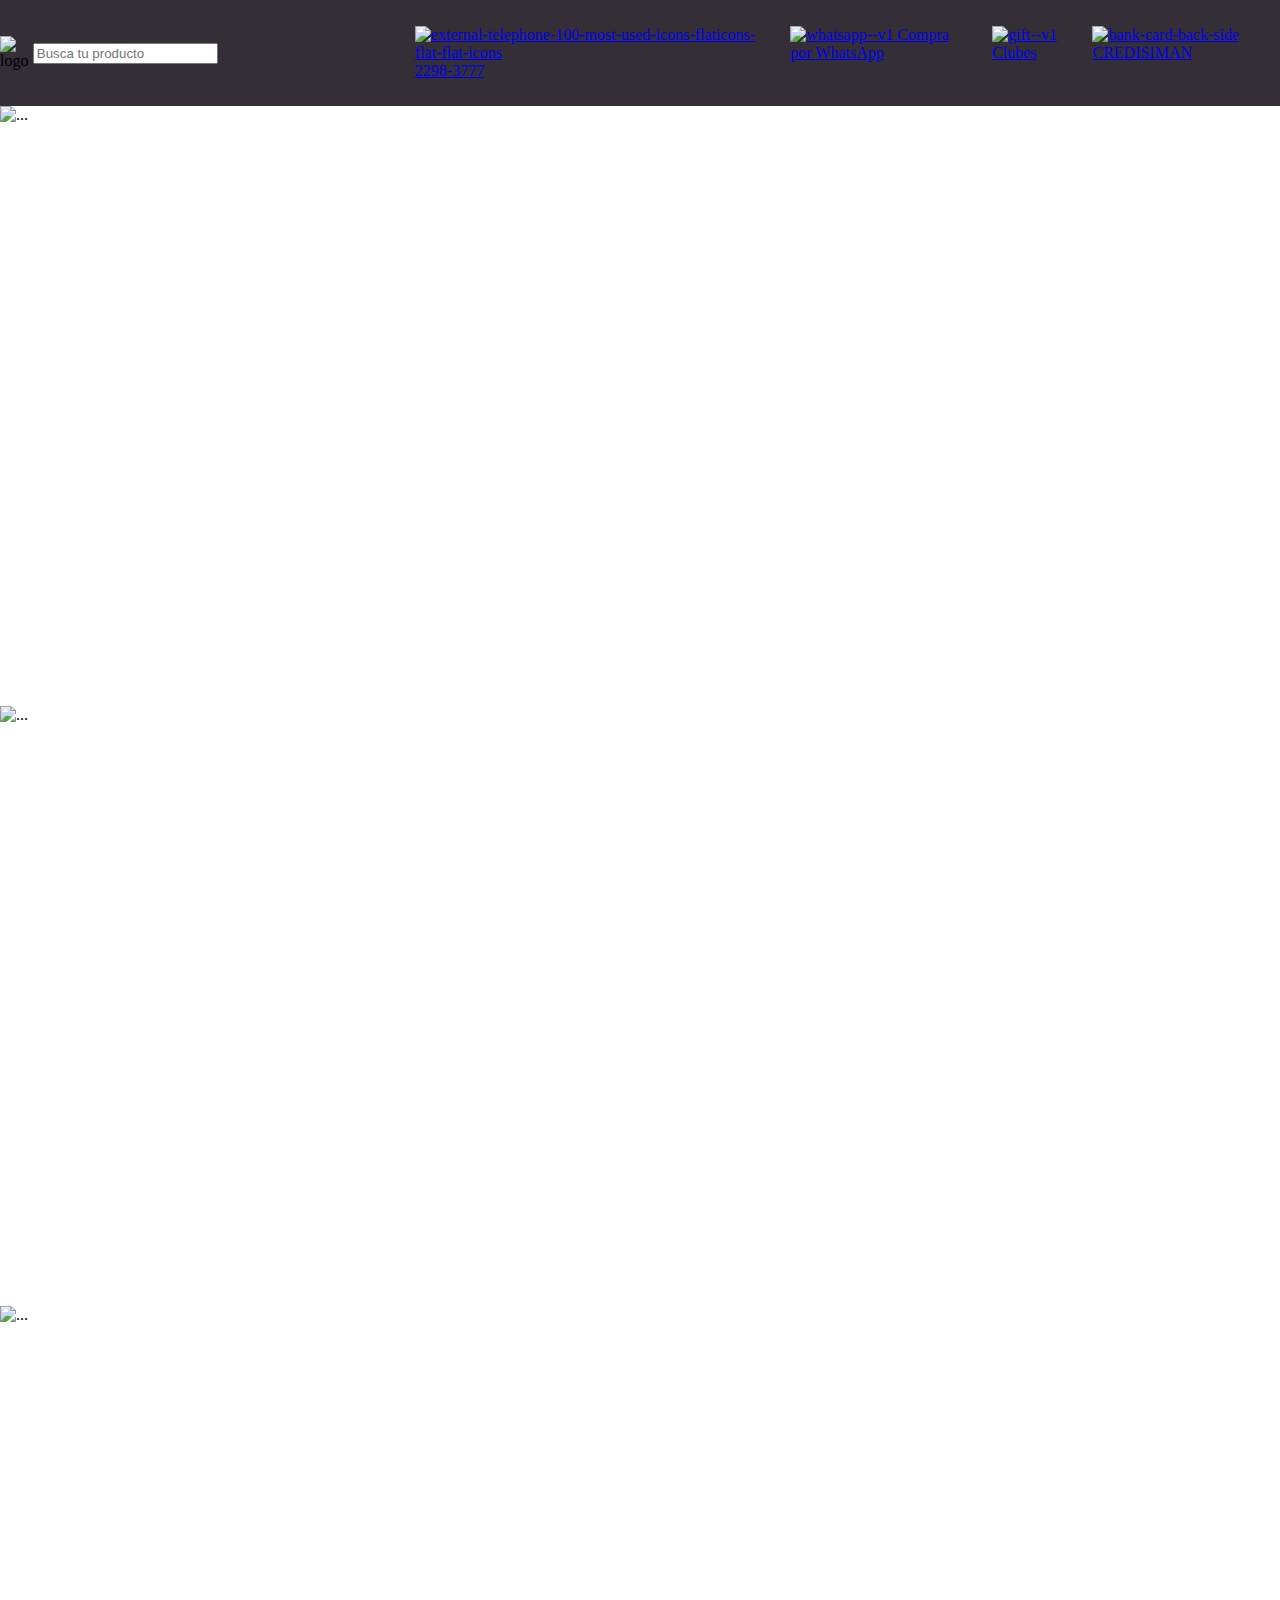
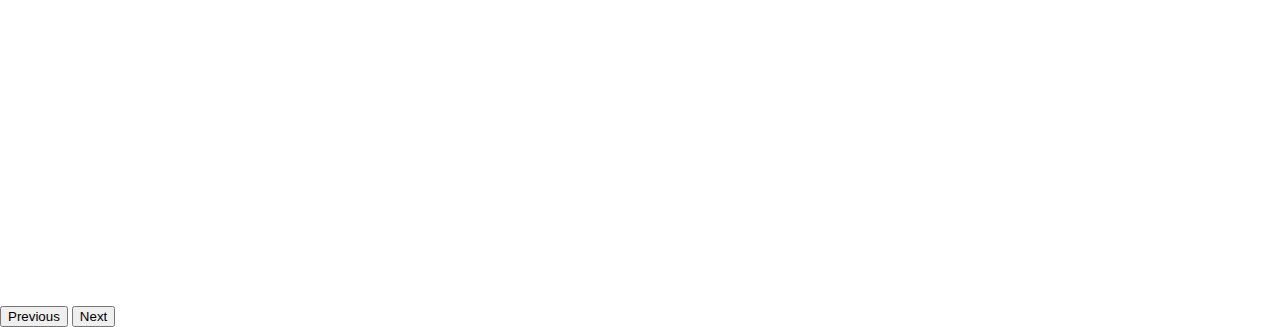
==== index.html @ 7da74dbf ":construction:feat(carousel):agregue carrusel con imagenes alusivas a la tienda" ====
<!DOCTYPE html>
<html lang="en">
<head>
    <meta charset="UTF-8">
    <meta name="viewport" content="width=device-width, initial-scale=1.0">
    <link rel="stylesheet" href="estilos.css">
    <!-- boostrap -->
    <link href="https://cdn.jsdelivr.net/npm/bootstrap@5.3.2/dist/css/bootstrap.min.css" rel="stylesheet" integrity="sha384-T3c6CoIi6uLrA9TneNEoa7RxnatzjcDSCmG1MXxSR1GAsXEV/Dwwykc2MPK8M2HN" crossorigin="anonymous">
    <title>SIMAN | Tu propio concepto</title>
</head>
<body>
    <!-- menu principal -->
    <header class="sticky-top">
        <nav>
            <div class="logo">
                <img width="300" src="https://siman.vtexassets.com/assets/vtex.file-manager-graphql/images/13ca9ba2-8626-4f6d-a3cd-7a67ee7a5f46___743b7a75b1d691f732066281bd8037fa.png" alt="logo">
            </div>
            <div class="search-bar">
                <input class="form-control me-2" type="search" placeholder="Busca tu producto" aria-label="Search">
            </div>
            <div class="links">
                <ul>
                    <li><a class="link-offset-2 link-offset-3-hover link-underline link-underline-opacity-0 link-underline-opacity-75-hover" href="#"><img width="40" height="40" src="https://img.icons8.com/external-flaticons-flat-flat-icons/64/external-telephone-100-most-used-icons-flaticons-flat-flat-icons.png" alt="external-telephone-100-most-used-icons-flaticons-flat-flat-icons"/> 2298-3777</a></li>
                    <li><a class="link-offset-2 link-offset-3-hover link-underline link-underline-opacity-0 link-underline-opacity-75-hover" href="#"><img width="40" height="40" src="https://img.icons8.com/color/48/whatsapp--v1.png" alt="whatsapp--v1"/> Compra por WhatsApp</a></li>
                    <li><a class="link-offset-2 link-offset-3-hover link-underline link-underline-opacity-0 link-underline-opacity-75-hover" href="#"><img width="40" height="40" src="https://img.icons8.com/color/48/gift--v1.png" alt="gift--v1"/> Clubes</a></li>
                    <li><a class="link-offset-2 link-offset-3-hover link-underline link-underline-opacity-0 link-underline-opacity-75-hover" href="#"><img width="40" height="40" src="https://img.icons8.com/office/16/bank-card-back-side.png" alt="bank-card-back-side"/> CREDISIMAN</a></li>
                </ul>
            </div>
        </nav>
    </header>
    <!-- Carrusel con imagenes alusivas a la tienda -->
    <main>
    <div id="carouselExampleAutoplaying" class="carousel slide carrusel" data-bs-ride="carousel">
            <div class="carousel-inner">
            <div class="carousel-item active">
                <img src="https://res.cloudinary.com/dbl4ugndy/image/upload/v1698557282/apparel-1850804_1280_xzllhu.jpg" class="d-block w-100" alt="...">
            </div>
            <div class="carousel-item">
                <img src="https://res.cloudinary.com/dbl4ugndy/image/upload/v1698557438/girl-2581913_1280_nbuuoh.jpg" class="d-block w-100" alt="...">
            </div>
            <div class="carousel-item">
                <img src="https://res.cloudinary.com/dbl4ugndy/image/upload/v1698557471/hangers-1850082_1280_elmubd.jpg" class="d-block w-100" alt="...">
            </div>
            </div>
            <button class="carousel-control-prev" type="button" data-bs-target="#carouselExampleAutoplaying" data-bs-slide="prev">
            <span class="carousel-control-prev-icon" aria-hidden="true"></span>
            <span class="visually-hidden">Previous</span>
            </button>
            <button class="carousel-control-next" type="button" data-bs-target="#carouselExampleAutoplaying" data-bs-slide="next">
            <span class="carousel-control-next-icon" aria-hidden="true"></span>
            <span class="visually-hidden">Next</span>
            </button>
            </div>
      </main>
      <script src="https://cdn.jsdelivr.net/npm/bootstrap@5.3.2/dist/js/bootstrap.bundle.min.js" integrity="sha384-C6RzsynM9kWDrMNeT87bh95OGNyZPhcTNXj1NW7RuBCsyN/o0jlpcV8Qyq46cDfL" crossorigin="anonymous"></script>
      <script src="https://cdn.jsdelivr.net/npm/@popperjs/core@2.11.8/dist/umd/popper.min.js" integrity="sha384-I7E8VVD/ismYTF4hNIPjVp/Zjvgyol6VFvRkX/vR+Vc4jQkC+hVqc2pM8ODewa9r" crossorigin="anonymous"></script>
<script src="https://cdn.jsdelivr.net/npm/bootstrap@5.3.2/dist/js/bootstrap.min.js" integrity="sha384-BBtl+eGJRgqQAUMxJ7pMwbEyER4l1g+O15P+16Ep7Q9Q+zqX6gSbd85u4mG4QzX+" crossorigin="anonymous"></script>
</body>
</html>
---- estilos.css ----
body{
    margin: 0;
}

header{
    background-color: #342E37;
    
}

.search-bar{
    width: 450px;
}

nav{
    display: flex;
    justify-content: space-between;
    align-items: center;
}

.links ul{
    list-style: none;
    display: flex;
}

.links li{
    padding: 10px;
}

.carousel-item{
    height: 600px;
    object-fit: cover;
}
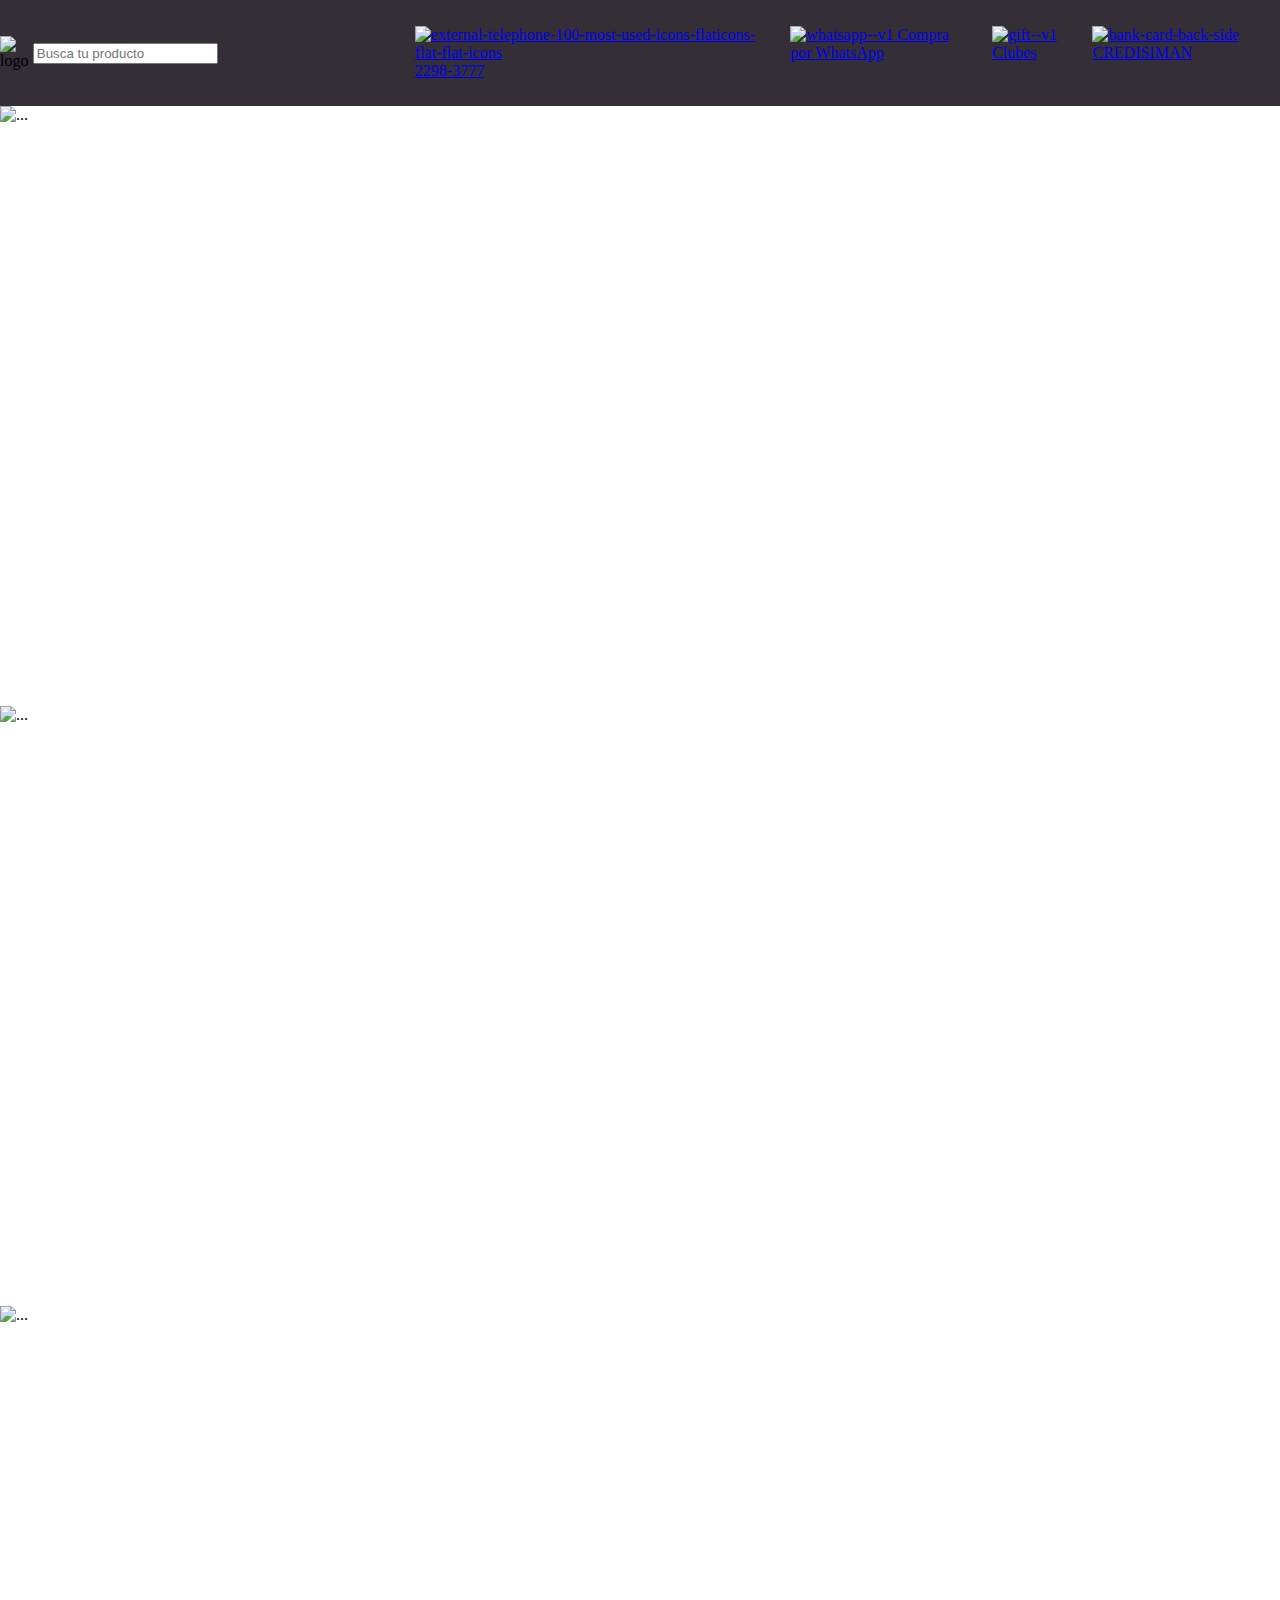
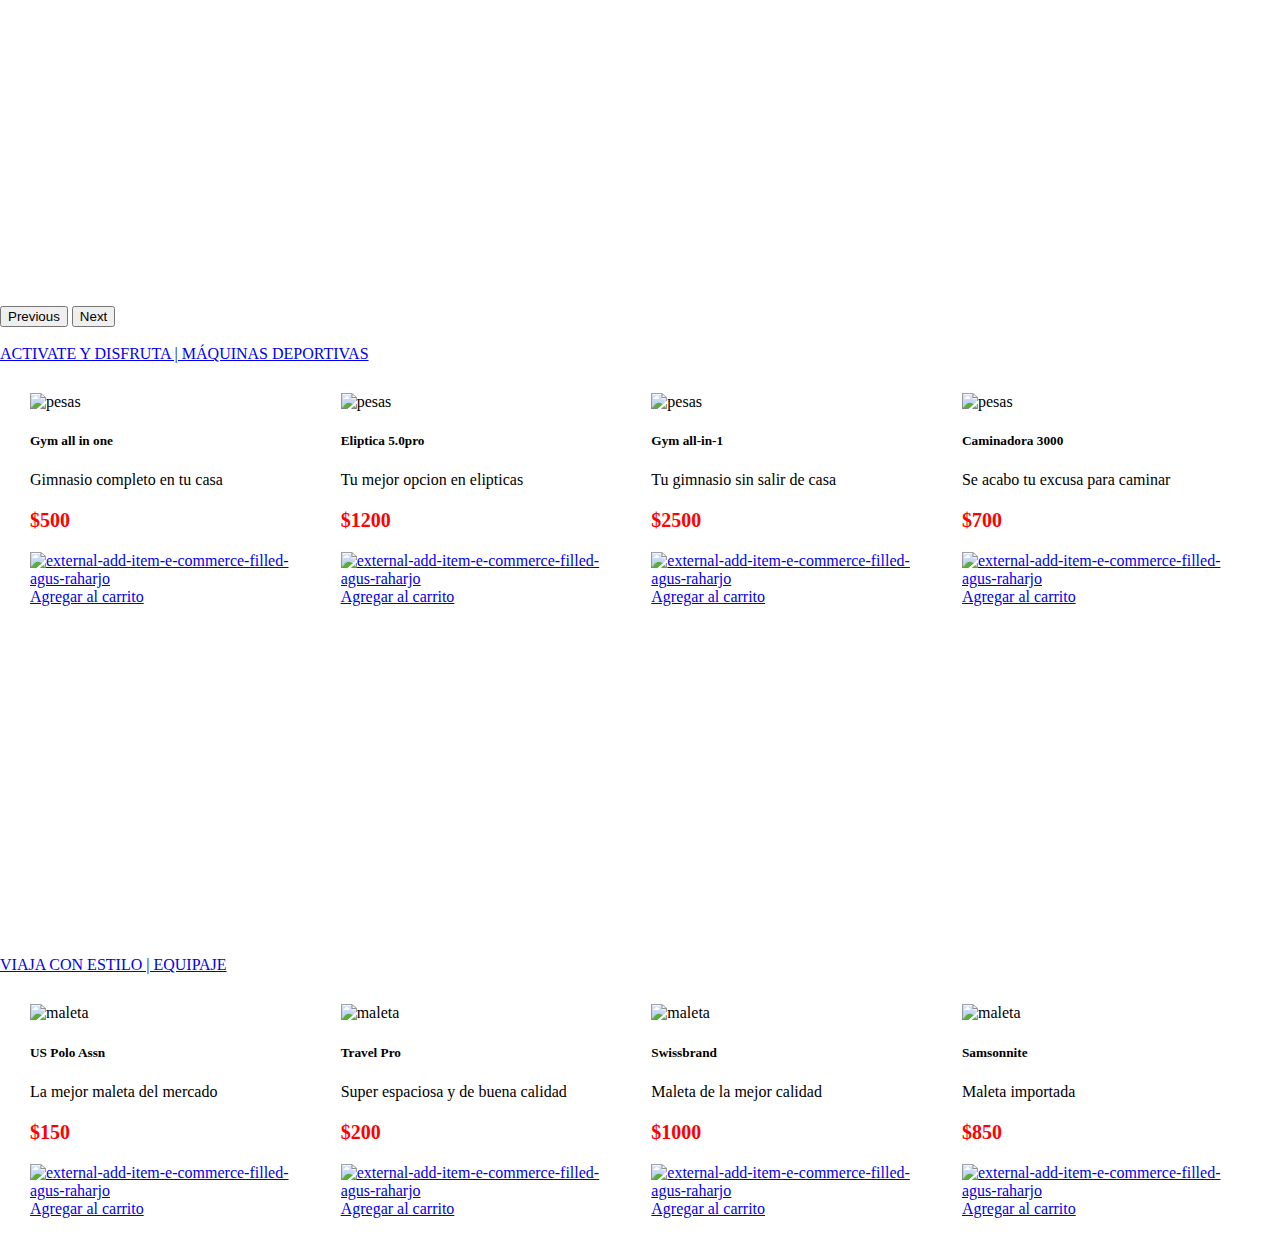
==== commit cb7018a5: ":construction:feat(main):agregue diferentes articulos para agregar al carrito" ====
--- a/index.html
+++ b/index.html
@@ -51,6 +51,148 @@
             <span class="visually-hidden">Next</span>
             </button>
             </div>
+            <br>
+            <!-- tarjetas con articulos de compras -->
+            <div class="container">
+            <div class="row">
+                <div class="col-12 text-center">
+                <a href="#">ACTIVATE Y DISFRUTA | MÁQUINAS DEPORTIVAS</a>
+                </div>
+            </div>
+            </div>
+            <div class="container text-center tarjetas">
+                <div class="row">
+                    <div class="col-3">
+                        <div class="card" style="width: 18rem;">
+                            <img src="https://res.cloudinary.com/dbl4ugndy/image/upload/v1698591707/pesas1_cyxwbd.jpg" class="card-img-top" alt="pesas">
+                            <div class="card-body">
+                              <h5 class="card-title">Gym all in one</h5>
+                              <p class="card-text">Gimnasio completo en tu casa</p>
+                              <p class="card-text precios">$500</p>
+                              <a href="#" class="btn btn-primary"><img width="25" height="25" src="https://img.icons8.com/external-filled-agus-raharjo/64/external-add-item-e-commerce-filled-agus-raharjo.png" alt="external-add-item-e-commerce-filled-agus-raharjo"/>  Agregar al carrito</a>
+                            </div>
+                          </div>
+                    </div>
+                </div>
+                <div class="row">
+                    <div class="col-3">
+                        <div class="card" style="width: 18rem;">
+                            <img src="https://res.cloudinary.com/dbl4ugndy/image/upload/v1698591706/pesas3_w7c4ez.jpg" class="card-img-top" alt="pesas">
+                            <div class="card-body">
+                              <h5 class="card-title">Eliptica 5.0pro</h5>
+                              <p class="card-text">Tu mejor opcion en elipticas</p>
+                              <p class="card-text precios">$1200</p>
+                              <a href="#" class="btn btn-primary"><img width="25" height="25" src="https://img.icons8.com/external-filled-agus-raharjo/64/external-add-item-e-commerce-filled-agus-raharjo.png" alt="external-add-item-e-commerce-filled-agus-raharjo"/>  Agregar al carrito</a>
+                            </div>
+                          </div>
+                    </div>
+                </div>
+                <div class="row">
+                    <div class="col-3">
+                        <div class="card" style="width: 18rem;">
+                            <img src="https://res.cloudinary.com/dbl4ugndy/image/upload/v1698591706/pesas2_lryw4z.jpg" class="card-img-top" alt="pesas">
+                            <div class="card-body">
+                              <h5 class="card-title">Gym all-in-1</h5>
+                              <p class="card-text">Tu gimnasio sin salir de casa</p>
+                              <p class="card-text precios">$2500</p>
+                              <a href="#" class="btn btn-primary"><img width="25" height="25" src="https://img.icons8.com/external-filled-agus-raharjo/64/external-add-item-e-commerce-filled-agus-raharjo.png" alt="external-add-item-e-commerce-filled-agus-raharjo"/>  Agregar al carrito</a>
+                            </div>
+                          </div>
+                    </div>
+                </div>
+                <div class="row">
+                    <div class="col-3">
+                        <div class="card" style="width: 18rem;">
+                            <img src="https://res.cloudinary.com/dbl4ugndy/image/upload/v1698591706/pesas4_pgpvd6.jpg" class="card-img-top" alt="pesas">
+                            <div class="card-body">
+                              <h5 class="card-title">Caminadora 3000</h5>
+                              <p class="card-text">Se acabo tu excusa para caminar</p>
+                              <p class="card-text precios">$700</p>
+                              <a href="#" class="btn btn-primary"><img width="25" height="25" src="https://img.icons8.com/external-filled-agus-raharjo/64/external-add-item-e-commerce-filled-agus-raharjo.png" alt="external-add-item-e-commerce-filled-agus-raharjo"/>  Agregar al carrito</a>
+                            </div>
+                          </div>
+                    </div>
+                </div>
+            </div>
+            <!-- anuncios -->
+            <div class="container anuncios">
+                <div class="row">
+                    <div class="col-6">
+                        <div class="anuncio-imagen1">
+
+                        </div>
+                    </div>
+                </div>
+                <div class="row">
+                    <div class="col-6">
+                        <div class="anuncio-imagen2">
+                            
+                        </div>
+                    </div>
+                </div>
+            </div>
+            <!-- segunda seccion de tarjetas de compra -->
+            <div class="container">
+                <div class="row">
+                    <div class="col-12 text-center">
+                    <a href="#">VIAJA CON ESTILO | EQUIPAJE</a>
+                    </div>
+                </div>
+                </div>
+                <div class="container text-center tarjetas">
+                    <div class="row">
+                        <div class="col-3">
+                            <div class="card" style="width: 18rem;">
+                                <img src="https://res.cloudinary.com/dbl4ugndy/image/upload/v1698591706/maleta3_jrqtmz.jpg" class="card-img-top" alt="maleta">
+                                <div class="card-body">
+                                  <h5 class="card-title">US Polo Assn</h5>
+                                  <p class="card-text">La mejor maleta del mercado</p>
+                                  <p class="card-text precios">$150</p>
+                                  <a href="#" class="btn btn-primary"><img width="25" height="25" src="https://img.icons8.com/external-filled-agus-raharjo/64/external-add-item-e-commerce-filled-agus-raharjo.png" alt="external-add-item-e-commerce-filled-agus-raharjo"/>  Agregar al carrito</a>
+                                </div>
+                              </div>
+                        </div>
+                    </div>
+                    <div class="row">
+                        <div class="col-3">
+                            <div class="card" style="width: 18rem;">
+                                <img src="https://res.cloudinary.com/dbl4ugndy/image/upload/v1698591706/maleta1_snmybw.jpg" class="card-img-top" alt="maleta">
+                                <div class="card-body">
+                                  <h5 class="card-title">Travel Pro</h5>
+                                  <p class="card-text">Super espaciosa y de buena calidad</p>
+                                  <p class="card-text precios">$200</p>
+                                  <a href="#" class="btn btn-primary"><img width="25" height="25" src="https://img.icons8.com/external-filled-agus-raharjo/64/external-add-item-e-commerce-filled-agus-raharjo.png" alt="external-add-item-e-commerce-filled-agus-raharjo"/>  Agregar al carrito</a>
+                                </div>
+                              </div>
+                        </div>
+                    </div>
+                    <div class="row">
+                        <div class="col-3">
+                            <div class="card" style="width: 18rem;">
+                                <img src="https://res.cloudinary.com/dbl4ugndy/image/upload/v1698591706/maleta3_jrqtmz.jpg" class="card-img-top" alt="maleta">
+                                <div class="card-body">
+                                  <h5 class="card-title">Swissbrand</h5>
+                                  <p class="card-text">Maleta de la mejor calidad</p>
+                                  <p class="card-text precios">$1000</p>
+                                  <a href="#" class="btn btn-primary"><img width="25" height="25" src="https://img.icons8.com/external-filled-agus-raharjo/64/external-add-item-e-commerce-filled-agus-raharjo.png" alt="external-add-item-e-commerce-filled-agus-raharjo"/>  Agregar al carrito</a>
+                                </div>
+                              </div>
+                        </div>
+                    </div>
+                    <div class="row">
+                        <div class="col-3">
+                            <div class="card" style="width: 18rem;">
+                                <img src="https://res.cloudinary.com/dbl4ugndy/image/upload/v1698591706/maleta4_zte4v1.jpg" class="card-img-top" alt="maleta">
+                                <div class="card-body">
+                                  <h5 class="card-title">Samsonnite</h5>
+                                  <p class="card-text">Maleta importada</p>
+                                  <p class="card-text precios">$850</p>
+                                  <a href="#" class="btn btn-primary"><img width="25" height="25" src="https://img.icons8.com/external-filled-agus-raharjo/64/external-add-item-e-commerce-filled-agus-raharjo.png" alt="external-add-item-e-commerce-filled-agus-raharjo"/>  Agregar al carrito</a>
+                                </div>
+                              </div>
+                        </div>
+                    </div>
+                </div>
       </main>
       <script src="https://cdn.jsdelivr.net/npm/bootstrap@5.3.2/dist/js/bootstrap.bundle.min.js" integrity="sha384-C6RzsynM9kWDrMNeT87bh95OGNyZPhcTNXj1NW7RuBCsyN/o0jlpcV8Qyq46cDfL" crossorigin="anonymous"></script>
       <script src="https://cdn.jsdelivr.net/npm/@popperjs/core@2.11.8/dist/umd/popper.min.js" integrity="sha384-I7E8VVD/ismYTF4hNIPjVp/Zjvgyol6VFvRkX/vR+Vc4jQkC+hVqc2pM8ODewa9r" crossorigin="anonymous"></script>
--- a/estilos.css
+++ b/estilos.css
@@ -29,4 +29,40 @@
 .carousel-item{
     height: 600px;
     object-fit: cover;
+}
+
+.tarjetas{
+    display: flex;
+    justify-content: space-between;
+    margin: 30px 30px;
+}
+
+.precios{
+    color: red;
+    font-size: 20px;
+    font-weight: 650;
+}
+
+.anuncios{
+    display: flex;
+    justify-content: space-between;
+    margin-bottom: 20px;
+}
+
+.anuncio-imagen1{
+    width: 645px;
+    height: 300px;
+    background-image: url('https://res.cloudinary.com/dbl4ugndy/image/upload/v1698595248/anuncio2_kpaxdm.jpg');
+    background-size: cover;
+    background-position: center;
+    border-radius: 10px;
+}
+
+.anuncio-imagen2{
+    width: 645px;
+    height: 300px;
+    background-image: url('https://res.cloudinary.com/dbl4ugndy/image/upload/v1698595248/anuncio1_fvnh0r.jpg');
+    background-size: cover;
+    background-position: center;
+    border-radius: 10px;
 }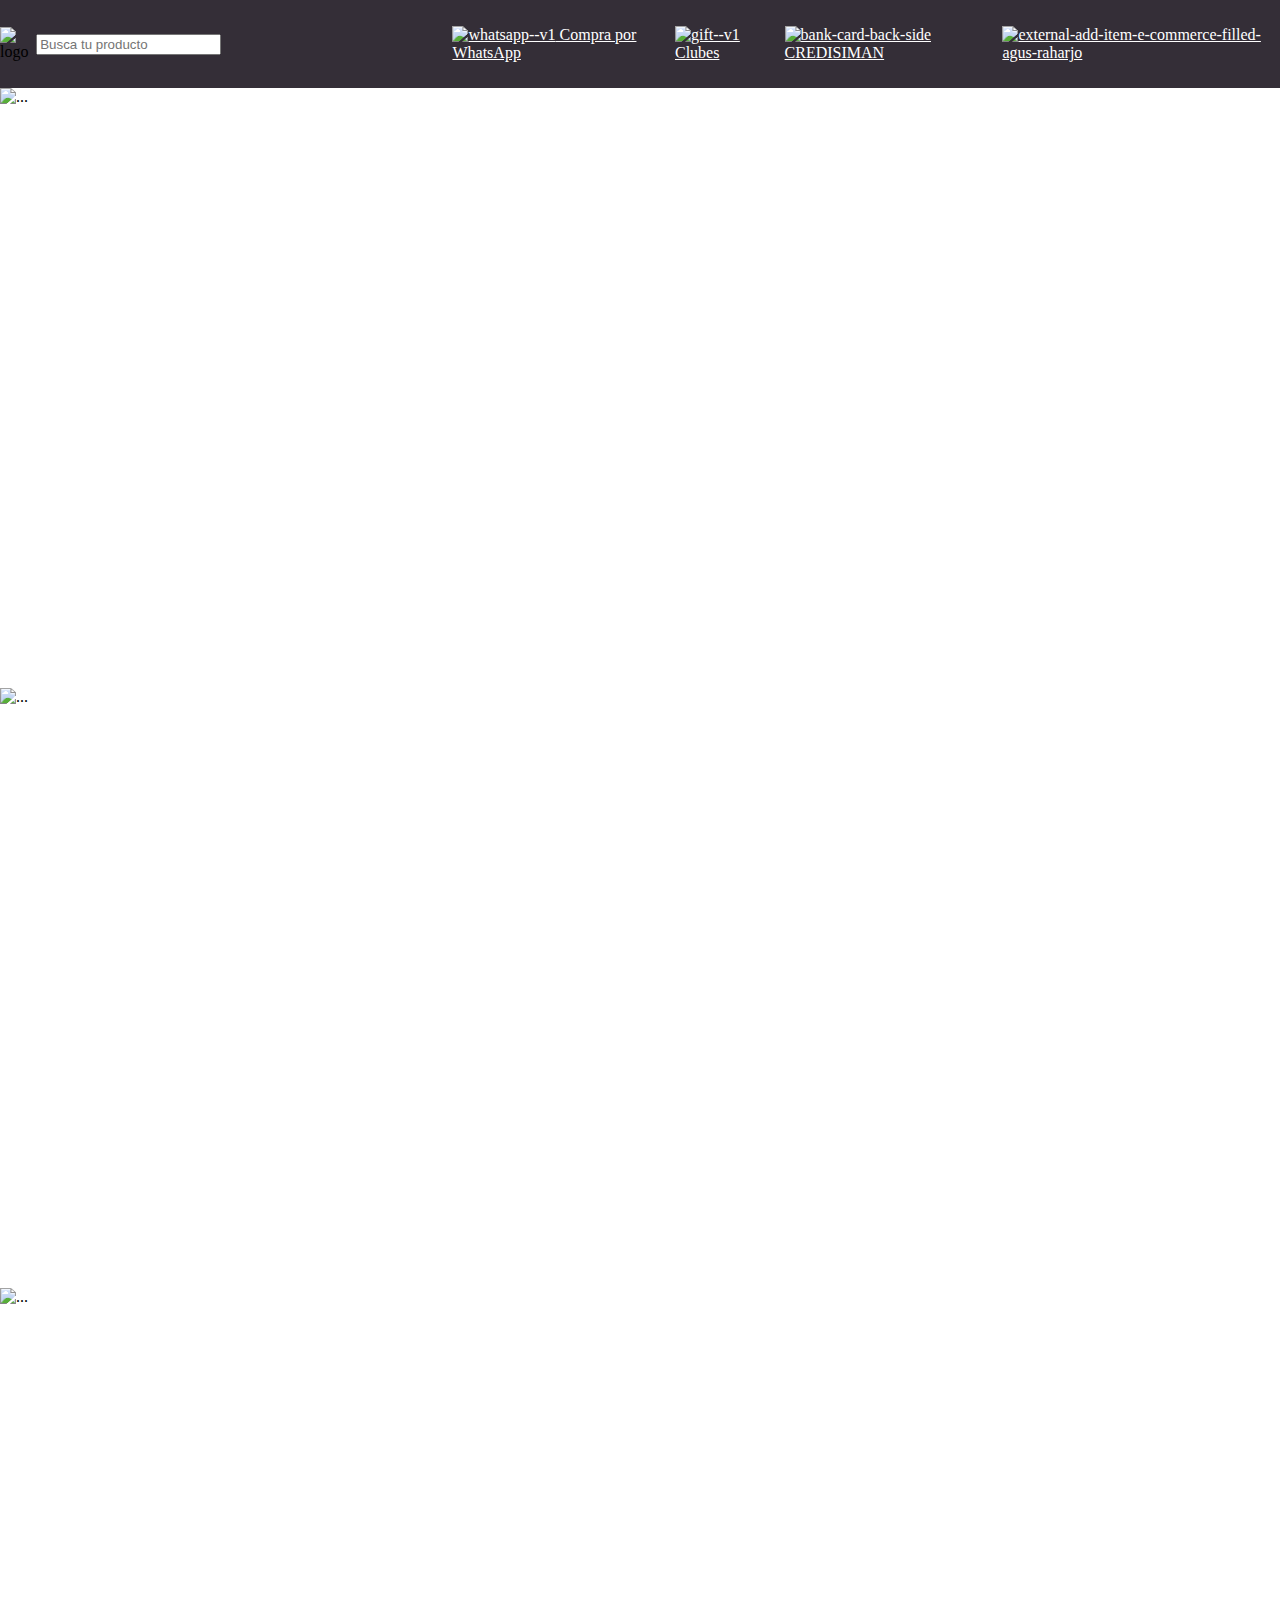
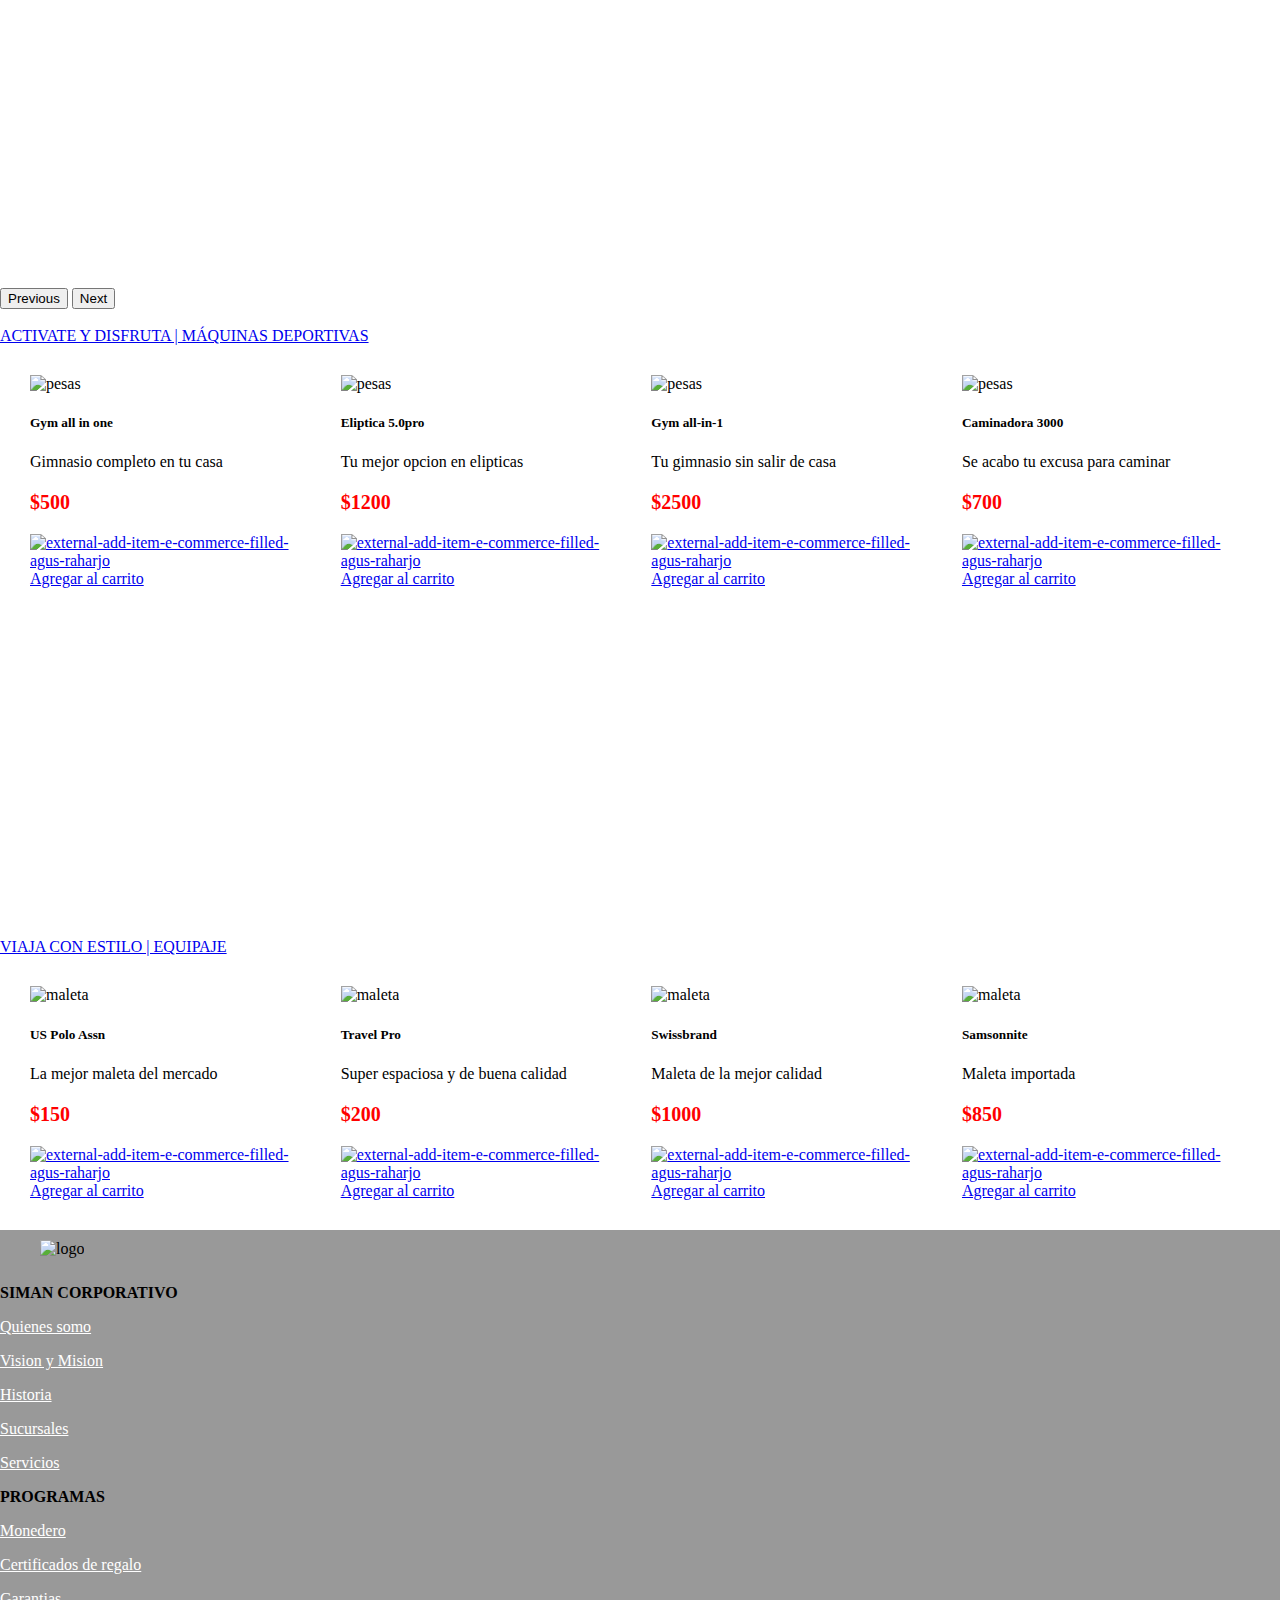
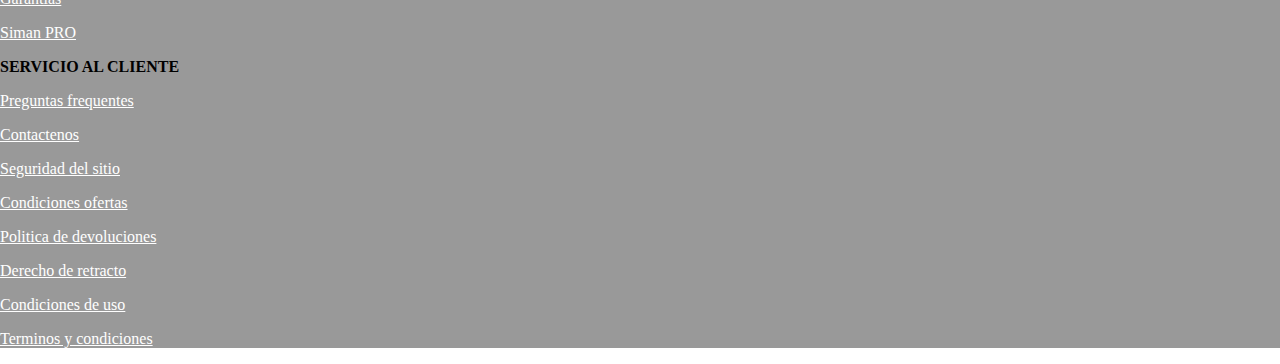
==== commit 0107883c: ":sparkles:feat(footer):agregue los ultimos links del footer y agregue el link de whatsapp" ====
--- a/index.html
+++ b/index.html
@@ -20,10 +20,10 @@
             </div>
             <div class="links">
                 <ul>
-                    <li><a class="link-offset-2 link-offset-3-hover link-underline link-underline-opacity-0 link-underline-opacity-75-hover" href="#"><img width="40" height="40" src="https://img.icons8.com/external-flaticons-flat-flat-icons/64/external-telephone-100-most-used-icons-flaticons-flat-flat-icons.png" alt="external-telephone-100-most-used-icons-flaticons-flat-flat-icons"/> 2298-3777</a></li>
-                    <li><a class="link-offset-2 link-offset-3-hover link-underline link-underline-opacity-0 link-underline-opacity-75-hover" href="#"><img width="40" height="40" src="https://img.icons8.com/color/48/whatsapp--v1.png" alt="whatsapp--v1"/> Compra por WhatsApp</a></li>
-                    <li><a class="link-offset-2 link-offset-3-hover link-underline link-underline-opacity-0 link-underline-opacity-75-hover" href="#"><img width="40" height="40" src="https://img.icons8.com/color/48/gift--v1.png" alt="gift--v1"/> Clubes</a></li>
-                    <li><a class="link-offset-2 link-offset-3-hover link-underline link-underline-opacity-0 link-underline-opacity-75-hover" href="#"><img width="40" height="40" src="https://img.icons8.com/office/16/bank-card-back-side.png" alt="bank-card-back-side"/> CREDISIMAN</a></li>
+                    <li><a target="_blank" class="link-offset-2 link-offset-3-hover link-underline link-underline-opacity-0 link-underline-opacity-75-hover" href="https://wa.me/22577777"><img width="30" height="30" src="https://img.icons8.com/color/48/whatsapp--v1.png" alt="whatsapp--v1"/> Compra por WhatsApp</a></li>
+                    <li><a target="_blank" class="link-offset-2 link-offset-3-hover link-underline link-underline-opacity-0 link-underline-opacity-75-hover" href="#"><img width="30" height="30" src="https://img.icons8.com/color/48/gift--v1.png" alt="gift--v1"/> Clubes</a></li>
+                    <li><a target="_blank" class="link-offset-2 link-offset-3-hover link-underline link-underline-opacity-0 link-underline-opacity-75-hover" href="#"><img width="30" height="30" src="https://img.icons8.com/office/16/bank-card-back-side.png" alt="bank-card-back-side"/> CREDISIMAN</a></li>
+                    <li><a target="_blank" class="link-offset-2 link-offset-3-hover link-underline link-underline-opacity-0 link-underline-opacity-75-hover" href="#"><img width="30" height="30" src="https://img.icons8.com/external-filled-agus-raharjo/64/external-add-item-e-commerce-filled-agus-raharjo.png" alt="external-add-item-e-commerce-filled-agus-raharjo"/></a></li>
                 </ul>
             </div>
         </nav>
@@ -56,7 +56,7 @@
             <div class="container">
             <div class="row">
                 <div class="col-12 text-center">
-                <a href="#">ACTIVATE Y DISFRUTA | MÁQUINAS DEPORTIVAS</a>
+                <a class="link-offset-2 link-offset-3-hover link-underline link-underline-opacity-0 link-underline-opacity-75-hover" href="#">ACTIVATE Y DISFRUTA | MÁQUINAS DEPORTIVAS</a>
                 </div>
             </div>
             </div>
@@ -135,13 +135,13 @@
             <div class="container">
                 <div class="row">
                     <div class="col-12 text-center">
-                    <a href="#">VIAJA CON ESTILO | EQUIPAJE</a>
+                    <a class="link-offset-2 link-offset-3-hover link-underline link-underline-opacity-0 link-underline-opacity-75-hover" href="#">VIAJA CON ESTILO | EQUIPAJE</a>
                     </div>
                 </div>
                 </div>
                 <div class="container text-center tarjetas">
                     <div class="row">
-                        <div class="col-3">
+                        <div class="col-md-3 col-6">
                             <div class="card" style="width: 18rem;">
                                 <img src="https://res.cloudinary.com/dbl4ugndy/image/upload/v1698591706/maleta3_jrqtmz.jpg" class="card-img-top" alt="maleta">
                                 <div class="card-body">
@@ -154,7 +154,7 @@
                         </div>
                     </div>
                     <div class="row">
-                        <div class="col-3">
+                        <div class="col-md-3 col-6">
                             <div class="card" style="width: 18rem;">
                                 <img src="https://res.cloudinary.com/dbl4ugndy/image/upload/v1698591706/maleta1_snmybw.jpg" class="card-img-top" alt="maleta">
                                 <div class="card-body">
@@ -167,7 +167,7 @@
                         </div>
                     </div>
                     <div class="row">
-                        <div class="col-3">
+                        <div class="col-md-3 col-6">
                             <div class="card" style="width: 18rem;">
                                 <img src="https://res.cloudinary.com/dbl4ugndy/image/upload/v1698591706/maleta3_jrqtmz.jpg" class="card-img-top" alt="maleta">
                                 <div class="card-body">
@@ -180,7 +180,7 @@
                         </div>
                     </div>
                     <div class="row">
-                        <div class="col-3">
+                        <div class="col-md-3 col-6">
                             <div class="card" style="width: 18rem;">
                                 <img src="https://res.cloudinary.com/dbl4ugndy/image/upload/v1698591706/maleta4_zte4v1.jpg" class="card-img-top" alt="maleta">
                                 <div class="card-body">
@@ -194,6 +194,43 @@
                     </div>
                 </div>
       </main>
+      <footer>
+        <div>
+            <img class="logo_footer" src="https://siman.vtexassets.com/arquivos/logo-footer.png" alt="logo">
+        </div>
+        <div class="container text-center links_footer">
+        <div class="row">
+            <div class="col-md-3 col-6">
+                <p class="titulo_liks_footer"><b>SIMAN CORPORATIVO</b></p>
+                <p><a class="link-offset-2 link-offset-3-hover link-underline link-underline-opacity-0 link-underline-opacity-75-hover" href="#">Quienes somo</a></p>
+                <p><a class="link-offset-2 link-offset-3-hover link-underline link-underline-opacity-0 link-underline-opacity-75-hover" href="#">Vision y Mision</a></p>
+                <p><a class="link-offset-2 link-offset-3-hover link-underline link-underline-opacity-0 link-underline-opacity-75-hover" href="#">Historia</a></p>
+                <p><a class="link-offset-2 link-offset-3-hover link-underline link-underline-opacity-0 link-underline-opacity-75-hover" href="#">Sucursales</a></p>
+                <p><a class="link-offset-2 link-offset-3-hover link-underline link-underline-opacity-0 link-underline-opacity-75-hover" href="#">Servicios</a></p>
+            </div>
+            <div class="col-md-3 col-6">
+                <p class="titulo_liks_footer"><b>PROGRAMAS</b></p>
+                <P><a class="link-offset-2 link-offset-3-hover link-underline link-underline-opacity-0 link-underline-opacity-75-hover" href="#">Monedero</a></P>
+                <p><a class="link-offset-2 link-offset-3-hover link-underline link-underline-opacity-0 link-underline-opacity-75-hover" href="#">Certificados de regalo</a></p>
+                <p><a class="link-offset-2 link-offset-3-hover link-underline link-underline-opacity-0 link-underline-opacity-75-hover" href="#">Garantias</a></p>
+                <p><a class="link-offset-2 link-offset-3-hover link-underline link-underline-opacity-0 link-underline-opacity-75-hover" href="#">Siman PRO</a></p>
+            </div>
+            <div class="col-md-3 col-6">
+                <p class="titulo_liks_footer"><b>SERVICIO AL CLIENTE</b></p>
+                <p><a class="link-offset-2 link-offset-3-hover link-underline link-underline-opacity-0 link-underline-opacity-75-hover" href="#">Preguntas frequentes</a></p>
+                <p><a class="link-offset-2 link-offset-3-hover link-underline link-underline-opacity-0 link-underline-opacity-75-hover" href="#">Contactenos</a></p>
+                <p><a class="link-offset-2 link-offset-3-hover link-underline link-underline-opacity-0 link-underline-opacity-75-hover" href="#">Seguridad del sitio</a></p>
+                <p><a class="link-offset-2 link-offset-3-hover link-underline link-underline-opacity-0 link-underline-opacity-75-hover" href="#">Condiciones ofertas</a></p>
+            </div>
+            <div class="col-md-3 col-6">
+                <p><a class="link-offset-2 link-offset-3-hover link-underline link-underline-opacity-0 link-underline-opacity-75-hover" href="#">Politica de devoluciones</a></p>
+                <p><a class="link-offset-2 link-offset-3-hover link-underline link-underline-opacity-0 link-underline-opacity-75-hover" href="#">Derecho de retracto</a></p>
+                <p><a class="link-offset-2 link-offset-3-hover link-underline link-underline-opacity-0 link-underline-opacity-75-hover" href="#">Condiciones de uso</a></p>
+                <p><a class="link-offset-2 link-offset-3-hover link-underline link-underline-opacity-0 link-underline-opacity-75-hover" href="#">Terminos y condiciones</a></p>
+            </div>
+        </div>
+        </div>
+      </footer>
       <script src="https://cdn.jsdelivr.net/npm/bootstrap@5.3.2/dist/js/bootstrap.bundle.min.js" integrity="sha384-C6RzsynM9kWDrMNeT87bh95OGNyZPhcTNXj1NW7RuBCsyN/o0jlpcV8Qyq46cDfL" crossorigin="anonymous"></script>
       <script src="https://cdn.jsdelivr.net/npm/@popperjs/core@2.11.8/dist/umd/popper.min.js" integrity="sha384-I7E8VVD/ismYTF4hNIPjVp/Zjvgyol6VFvRkX/vR+Vc4jQkC+hVqc2pM8ODewa9r" crossorigin="anonymous"></script>
 <script src="https://cdn.jsdelivr.net/npm/bootstrap@5.3.2/dist/js/bootstrap.min.js" integrity="sha384-BBtl+eGJRgqQAUMxJ7pMwbEyER4l1g+O15P+16Ep7Q9Q+zqX6gSbd85u4mG4QzX+" crossorigin="anonymous"></script>
--- a/estilos.css
+++ b/estilos.css
@@ -20,10 +20,15 @@
 .links ul{
     list-style: none;
     display: flex;
+    align-items: center;
 }
 
 .links li{
     padding: 10px;
+}
+
+.links a{
+    color: white;
 }
 
 .carousel-item{
@@ -65,4 +70,18 @@
     background-size: cover;
     background-position: center;
     border-radius: 10px;
+}
+
+footer{
+    background-color: #999999;
+}
+
+.logo_footer{
+    width: 150px;
+    height: 30px;
+    margin: 10px 40px;
+}
+
+.links_footer a{
+    color: white;
 }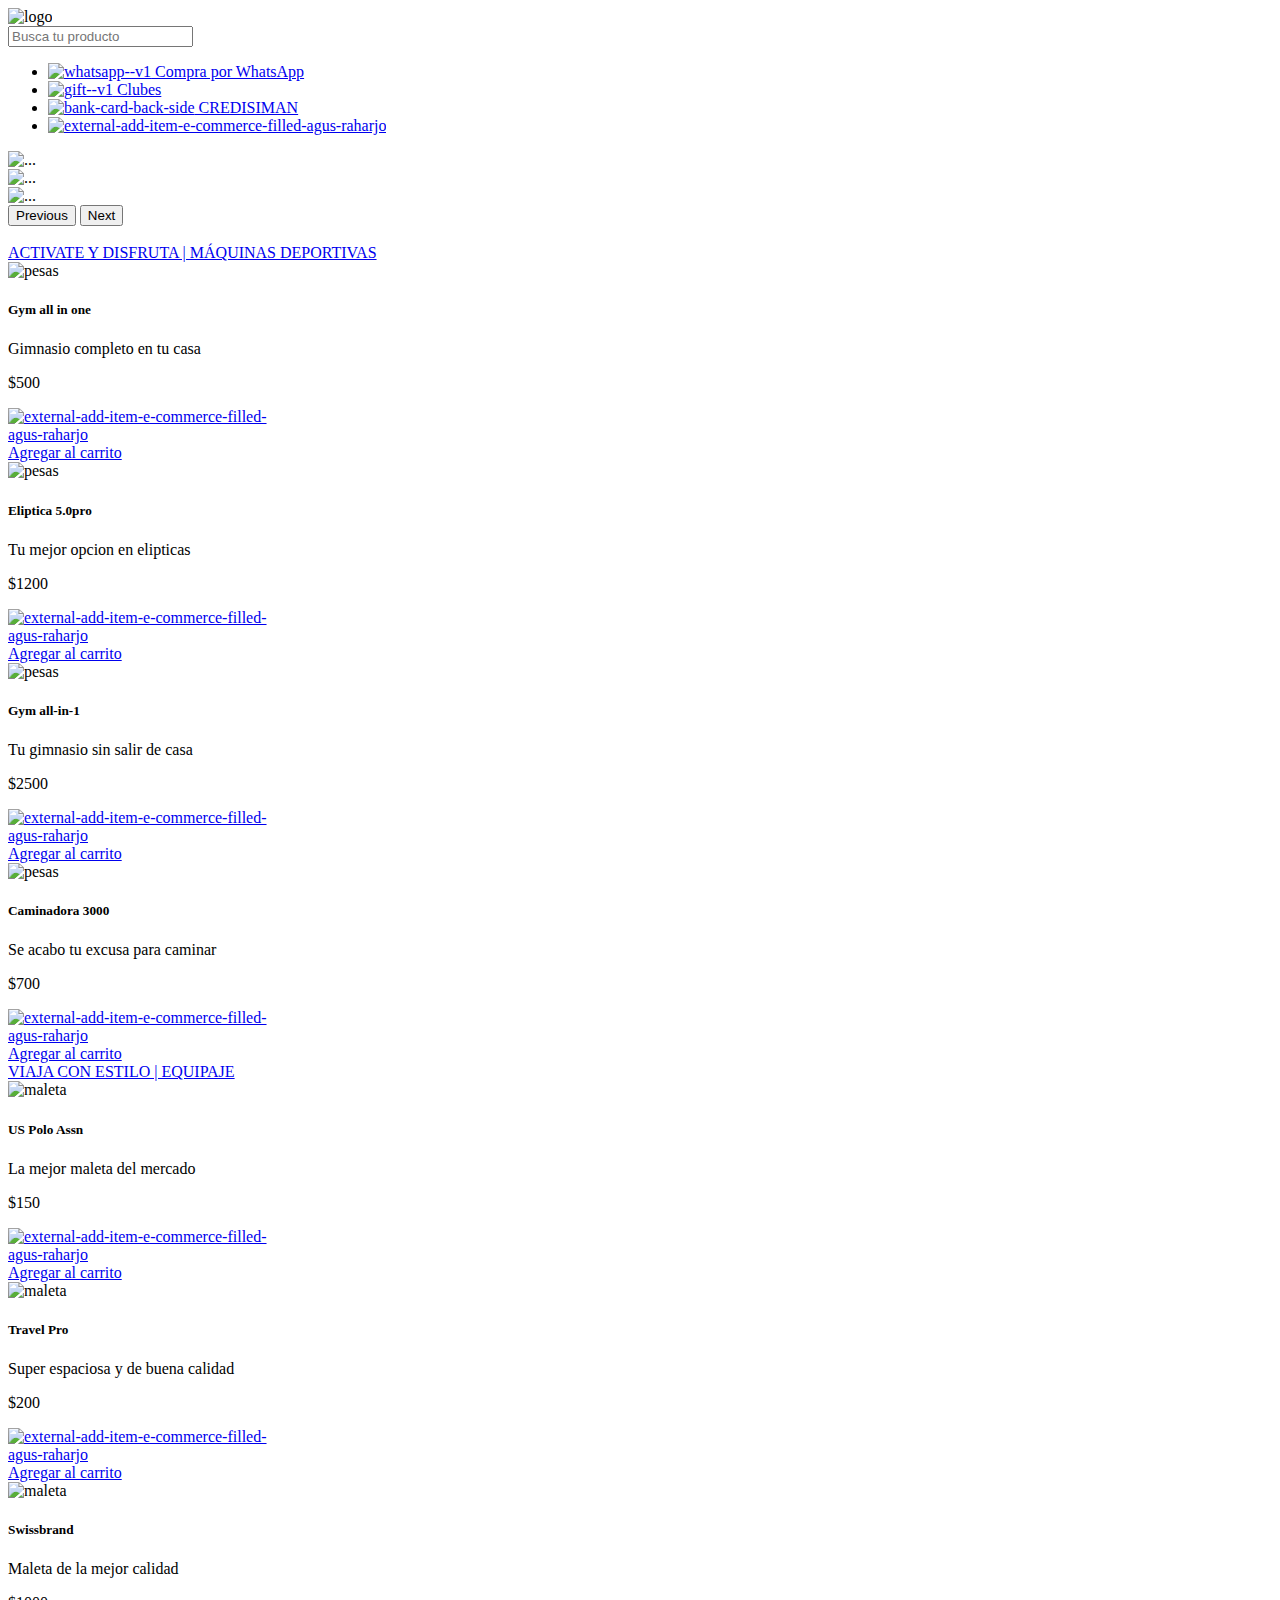
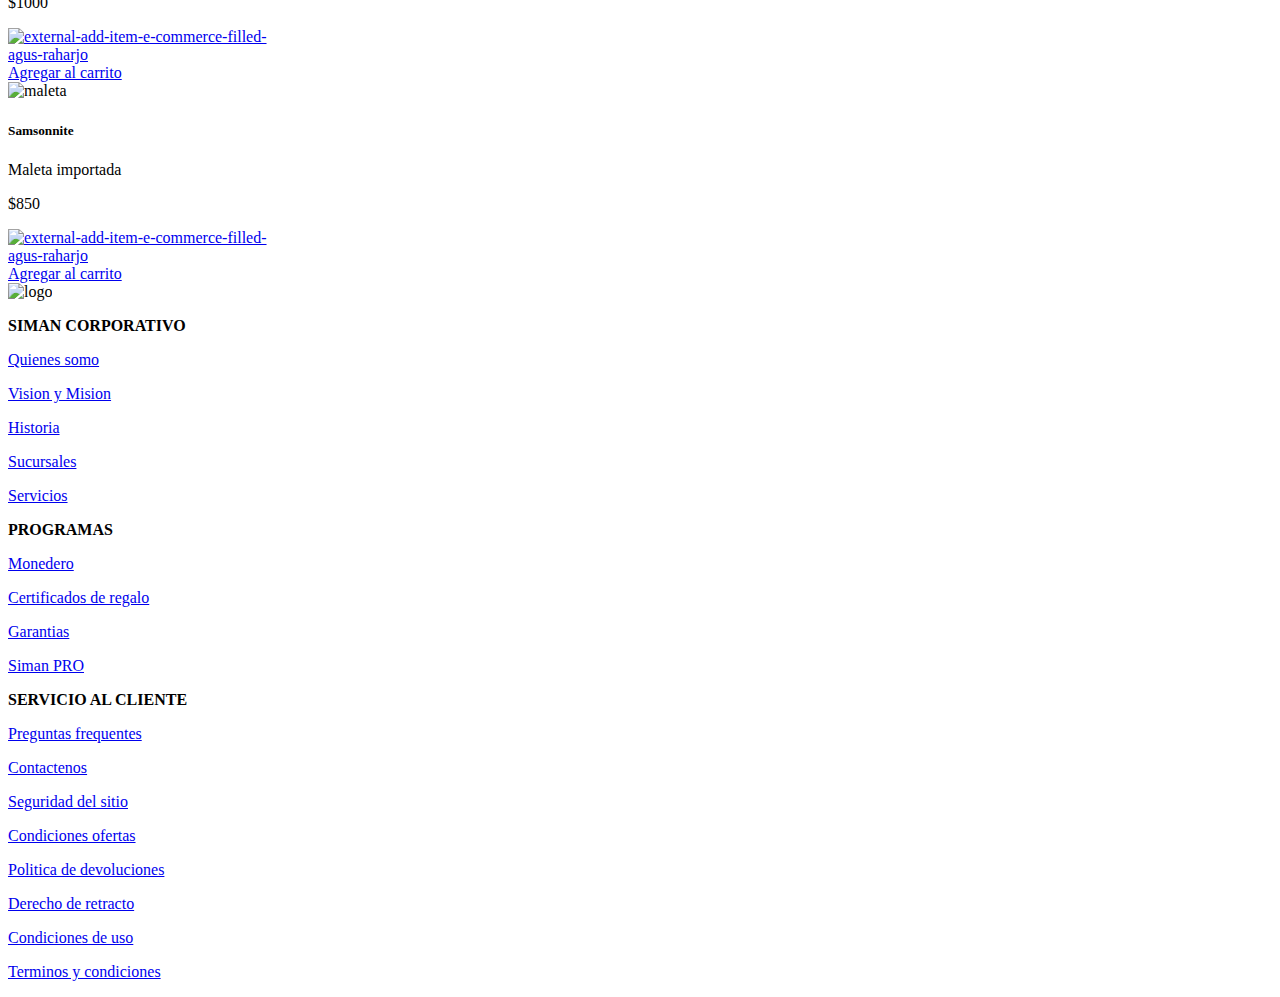
==== commit 2e8b3f24: ":pencil2:chore(css):cambie la ubicacion del css" ====
--- a/index.html
+++ b/index.html
@@ -3,7 +3,7 @@
 <head>
     <meta charset="UTF-8">
     <meta name="viewport" content="width=device-width, initial-scale=1.0">
-    <link rel="stylesheet" href="estilos.css">
+    <link rel="stylesheet" href="assets/estilos.css">
     <!-- boostrap -->
     <link href="https://cdn.jsdelivr.net/npm/bootstrap@5.3.2/dist/css/bootstrap.min.css" rel="stylesheet" integrity="sha384-T3c6CoIi6uLrA9TneNEoa7RxnatzjcDSCmG1MXxSR1GAsXEV/Dwwykc2MPK8M2HN" crossorigin="anonymous">
     <title>SIMAN | Tu propio concepto</title>
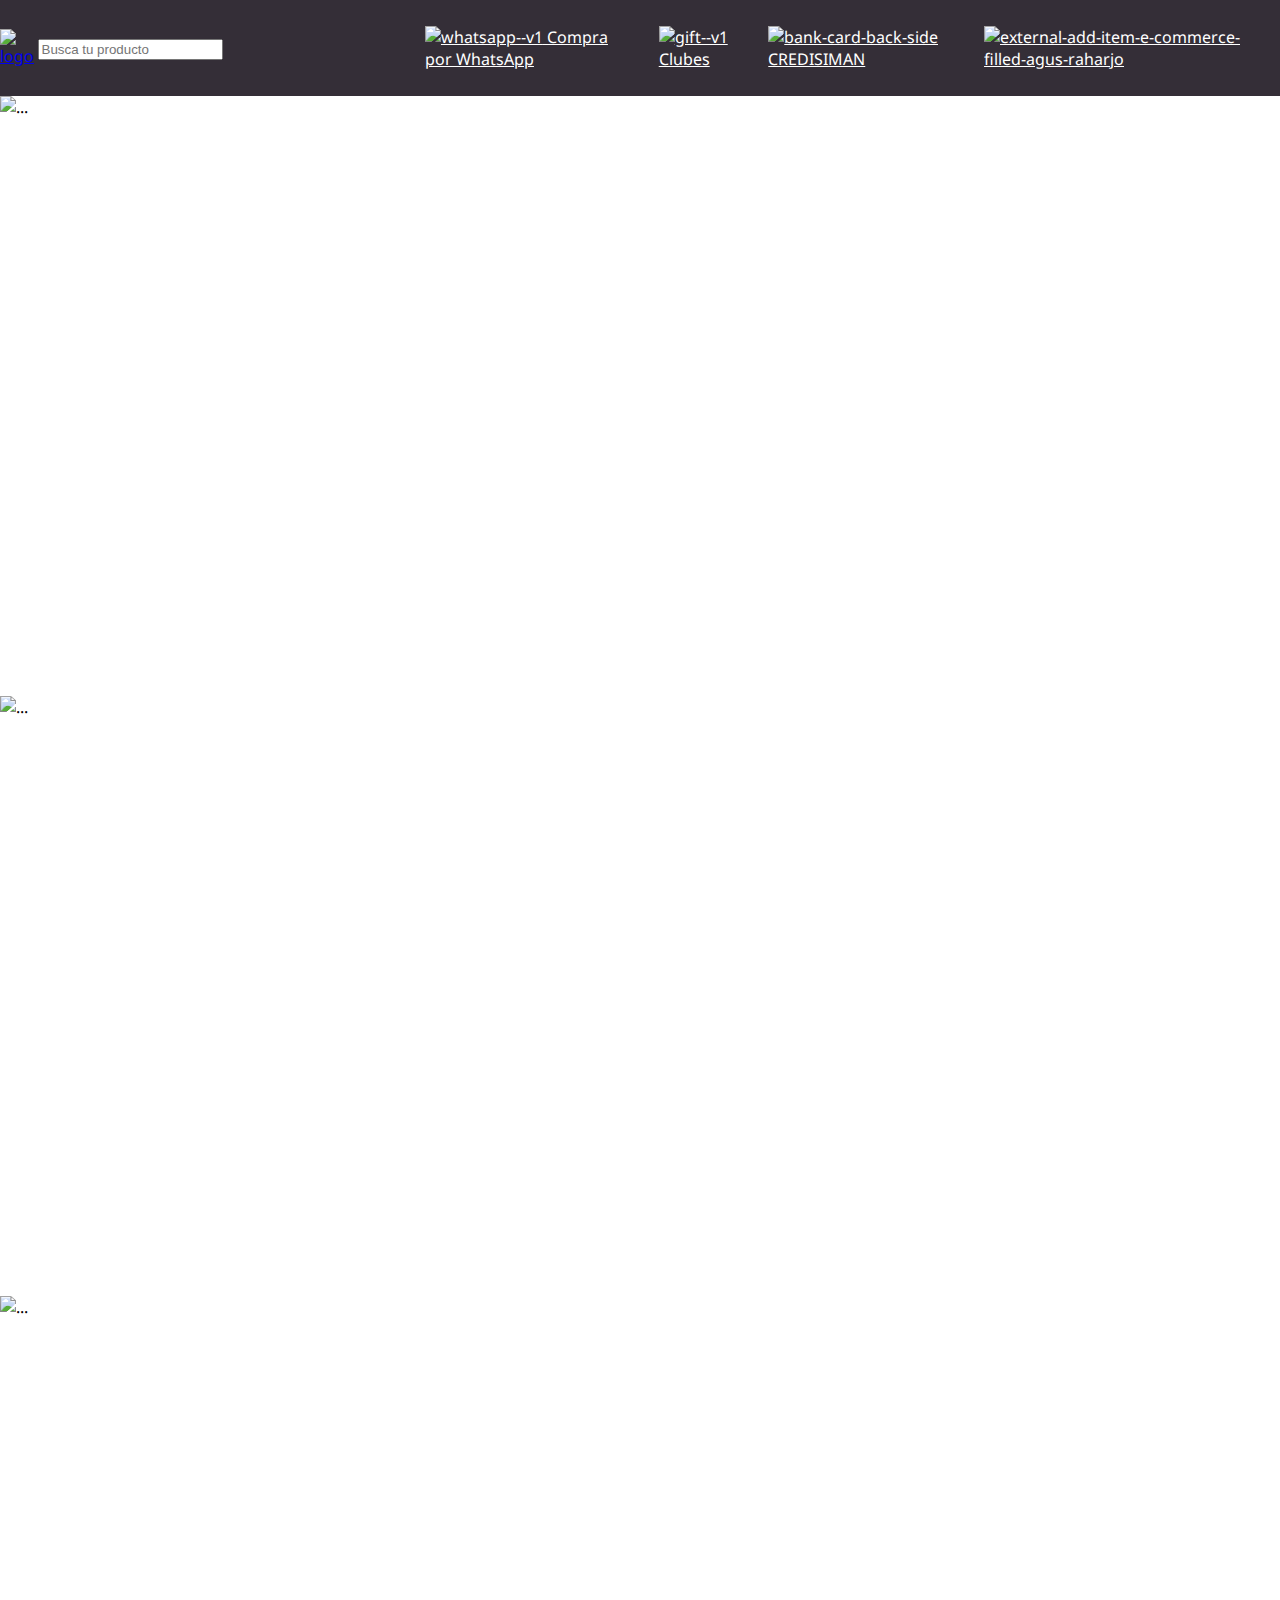
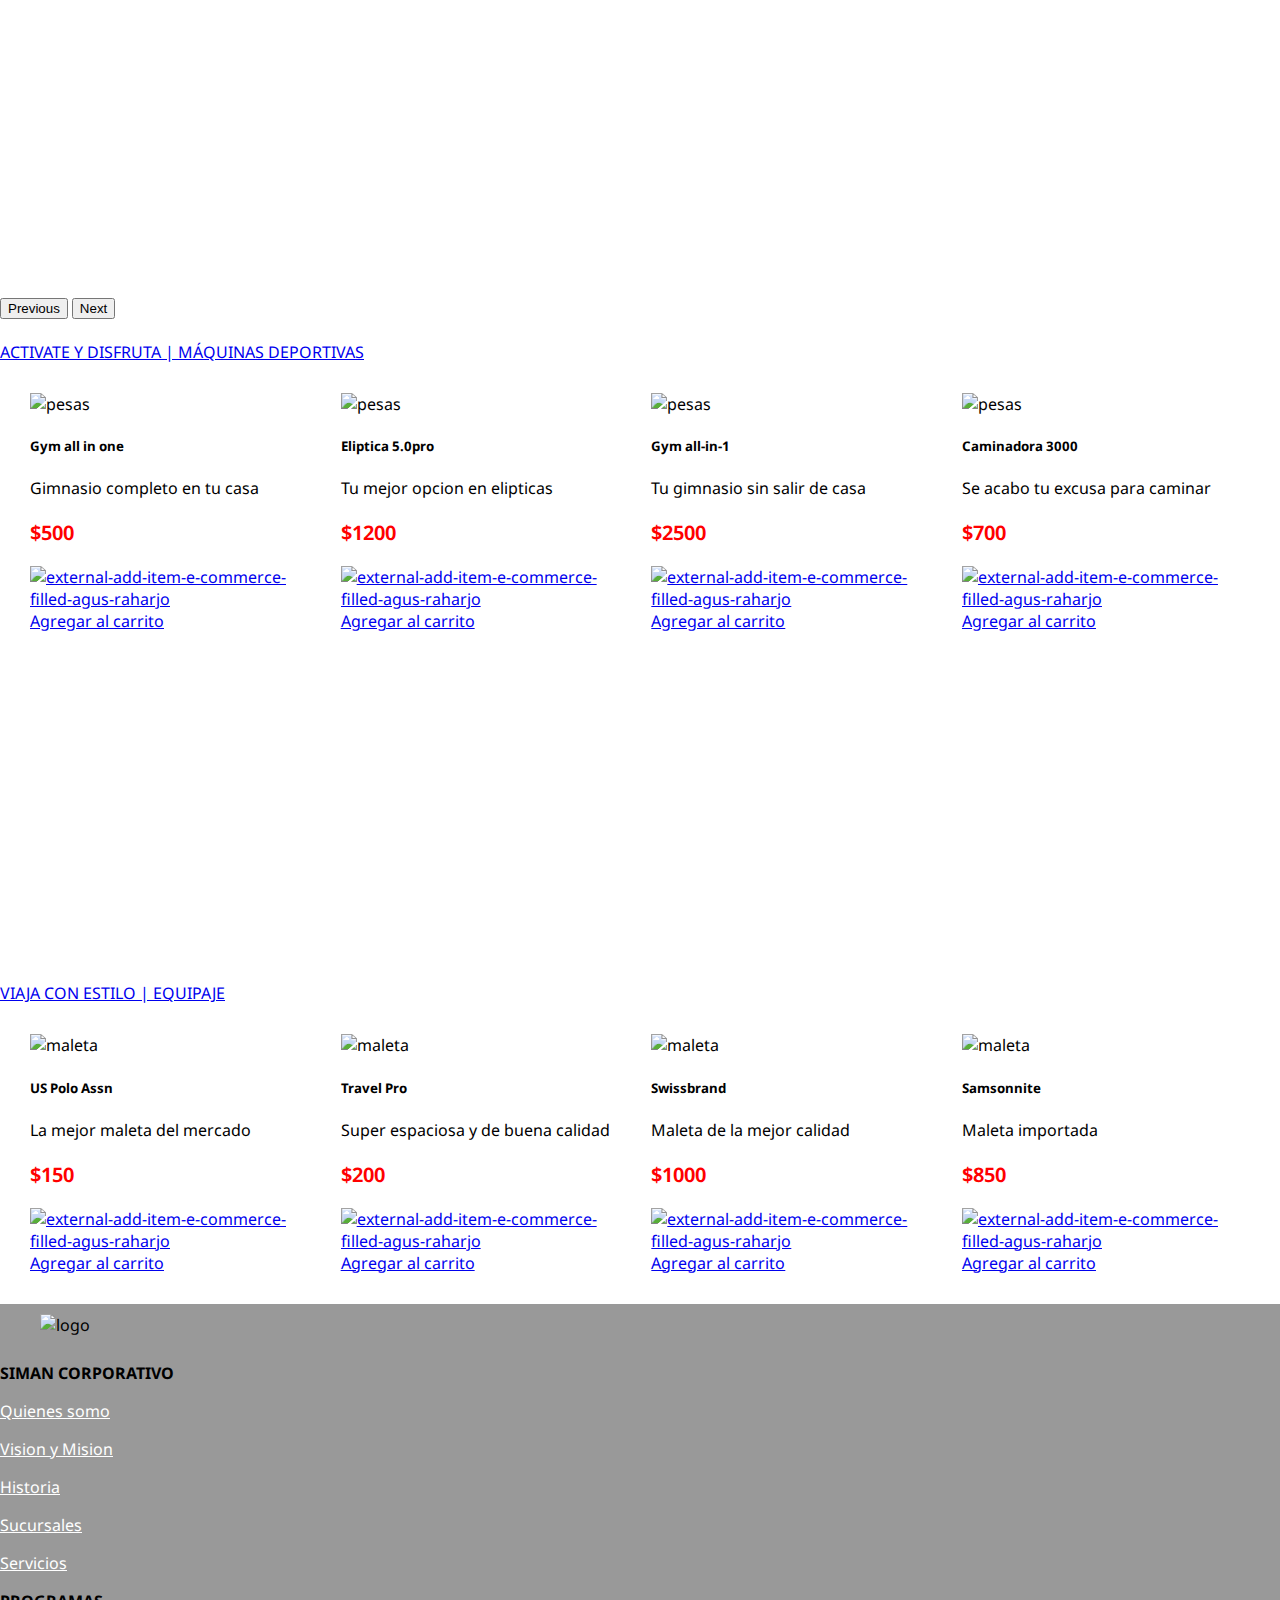
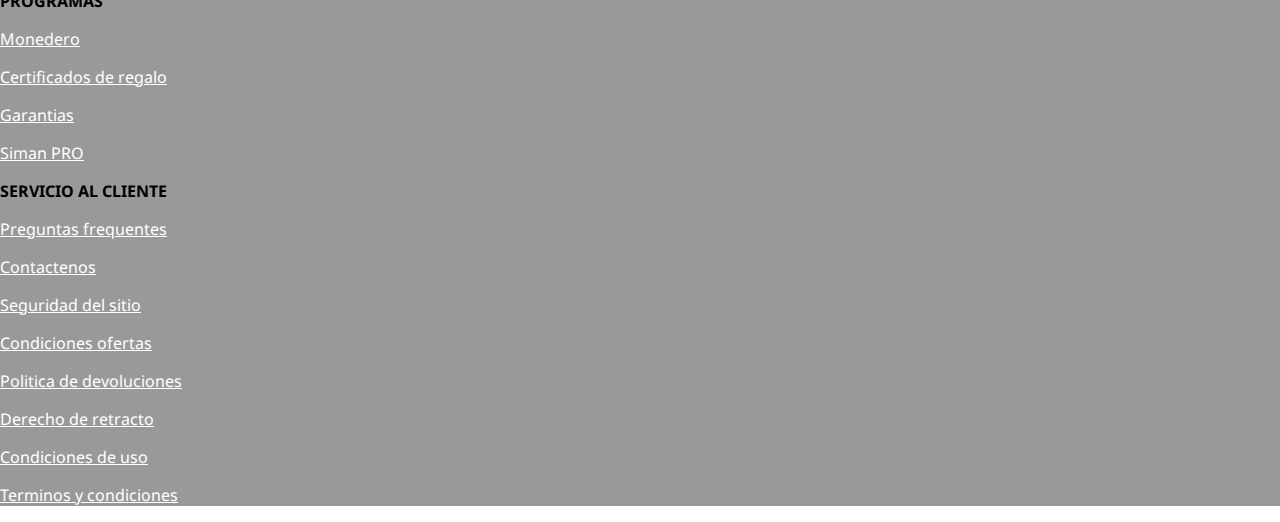
==== commit 1fce627a: ":construction:feat(clubes):se agrego el footer" ====
--- a/index.html
+++ b/index.html
@@ -13,7 +13,7 @@
     <header class="sticky-top">
         <nav>
             <div class="logo">
-                <img width="300" src="https://siman.vtexassets.com/assets/vtex.file-manager-graphql/images/13ca9ba2-8626-4f6d-a3cd-7a67ee7a5f46___743b7a75b1d691f732066281bd8037fa.png" alt="logo">
+                <a href="index.html"><img width="300" src="https://siman.vtexassets.com/assets/vtex.file-manager-graphql/images/13ca9ba2-8626-4f6d-a3cd-7a67ee7a5f46___743b7a75b1d691f732066281bd8037fa.png" alt="logo"></a>
             </div>
             <div class="search-bar">
                 <input class="form-control me-2" type="search" placeholder="Busca tu producto" aria-label="Search">
@@ -21,7 +21,7 @@
             <div class="links">
                 <ul>
                     <li><a target="_blank" class="link-offset-2 link-offset-3-hover link-underline link-underline-opacity-0 link-underline-opacity-75-hover" href="https://wa.me/22577777"><img width="30" height="30" src="https://img.icons8.com/color/48/whatsapp--v1.png" alt="whatsapp--v1"/> Compra por WhatsApp</a></li>
-                    <li><a target="_blank" class="link-offset-2 link-offset-3-hover link-underline link-underline-opacity-0 link-underline-opacity-75-hover" href="#"><img width="30" height="30" src="https://img.icons8.com/color/48/gift--v1.png" alt="gift--v1"/> Clubes</a></li>
+                    <li><a target="_blank" class="link-offset-2 link-offset-3-hover link-underline link-underline-opacity-0 link-underline-opacity-75-hover" href="clubes.html"><img width="30" height="30" src="https://img.icons8.com/color/48/gift--v1.png" alt="gift--v1"/> Clubes</a></li>
                     <li><a target="_blank" class="link-offset-2 link-offset-3-hover link-underline link-underline-opacity-0 link-underline-opacity-75-hover" href="#"><img width="30" height="30" src="https://img.icons8.com/office/16/bank-card-back-side.png" alt="bank-card-back-side"/> CREDISIMAN</a></li>
                     <li><a target="_blank" class="link-offset-2 link-offset-3-hover link-underline link-underline-opacity-0 link-underline-opacity-75-hover" href="#"><img width="30" height="30" src="https://img.icons8.com/external-filled-agus-raharjo/64/external-add-item-e-commerce-filled-agus-raharjo.png" alt="external-add-item-e-commerce-filled-agus-raharjo"/></a></li>
                 </ul>
--- a/assets/estilos.css
+++ b/assets/estilos.css
@@ -0,0 +1,93 @@
+@import url('https://fonts.googleapis.com/css2?family=Noto+Sans:wght@300&display=swap');
+@import url('https://fonts.googleapis.com/css2?family=Noto+Sans:wght@300&display=swap');
+
+body{
+    margin: 0;
+    font-family: 'Noto Sans', sans-serif;
+}
+/* navbar */
+header{
+    background-color: #342E37;
+    
+}
+
+.search-bar{
+    width: 450px;
+}
+
+nav{
+    display: flex;
+    justify-content: space-between;
+    align-items: center;
+}
+
+.links ul{
+    list-style: none;
+    display: flex;
+    align-items: center;
+}
+
+.links li{
+    padding: 10px;
+}
+
+.links a{
+    color: white;
+}
+
+/* carrusel */
+.carousel-item{
+    height: 600px;
+    object-fit: cover;
+}
+
+.tarjetas{
+    display: flex;
+    justify-content: space-between;
+    margin: 30px 30px;
+}
+
+.precios{
+    color: red;
+    font-size: 20px;
+    font-weight: 650;
+}
+
+.anuncios{
+    display: flex;
+    justify-content: space-between;
+    margin-bottom: 20px;
+}
+
+.anuncio-imagen1{
+    width: 645px;
+    height: 300px;
+    background-image: url('https://res.cloudinary.com/dbl4ugndy/image/upload/v1698595248/anuncio2_kpaxdm.jpg');
+    background-size: cover;
+    background-position: center;
+    border-radius: 10px;
+}
+
+.anuncio-imagen2{
+    width: 645px;
+    height: 300px;
+    background-image: url('https://res.cloudinary.com/dbl4ugndy/image/upload/v1698595248/anuncio1_fvnh0r.jpg');
+    background-size: cover;
+    background-position: center;
+    border-radius: 10px;
+}
+
+footer{
+    background-color: #999999;
+    font-family: 'Noto Sans', sans-serif;
+}
+
+.logo_footer{
+    width: 150px;
+    height: 30px;
+    margin: 10px 40px;
+}
+
+.links_footer a{
+    color: white;
+}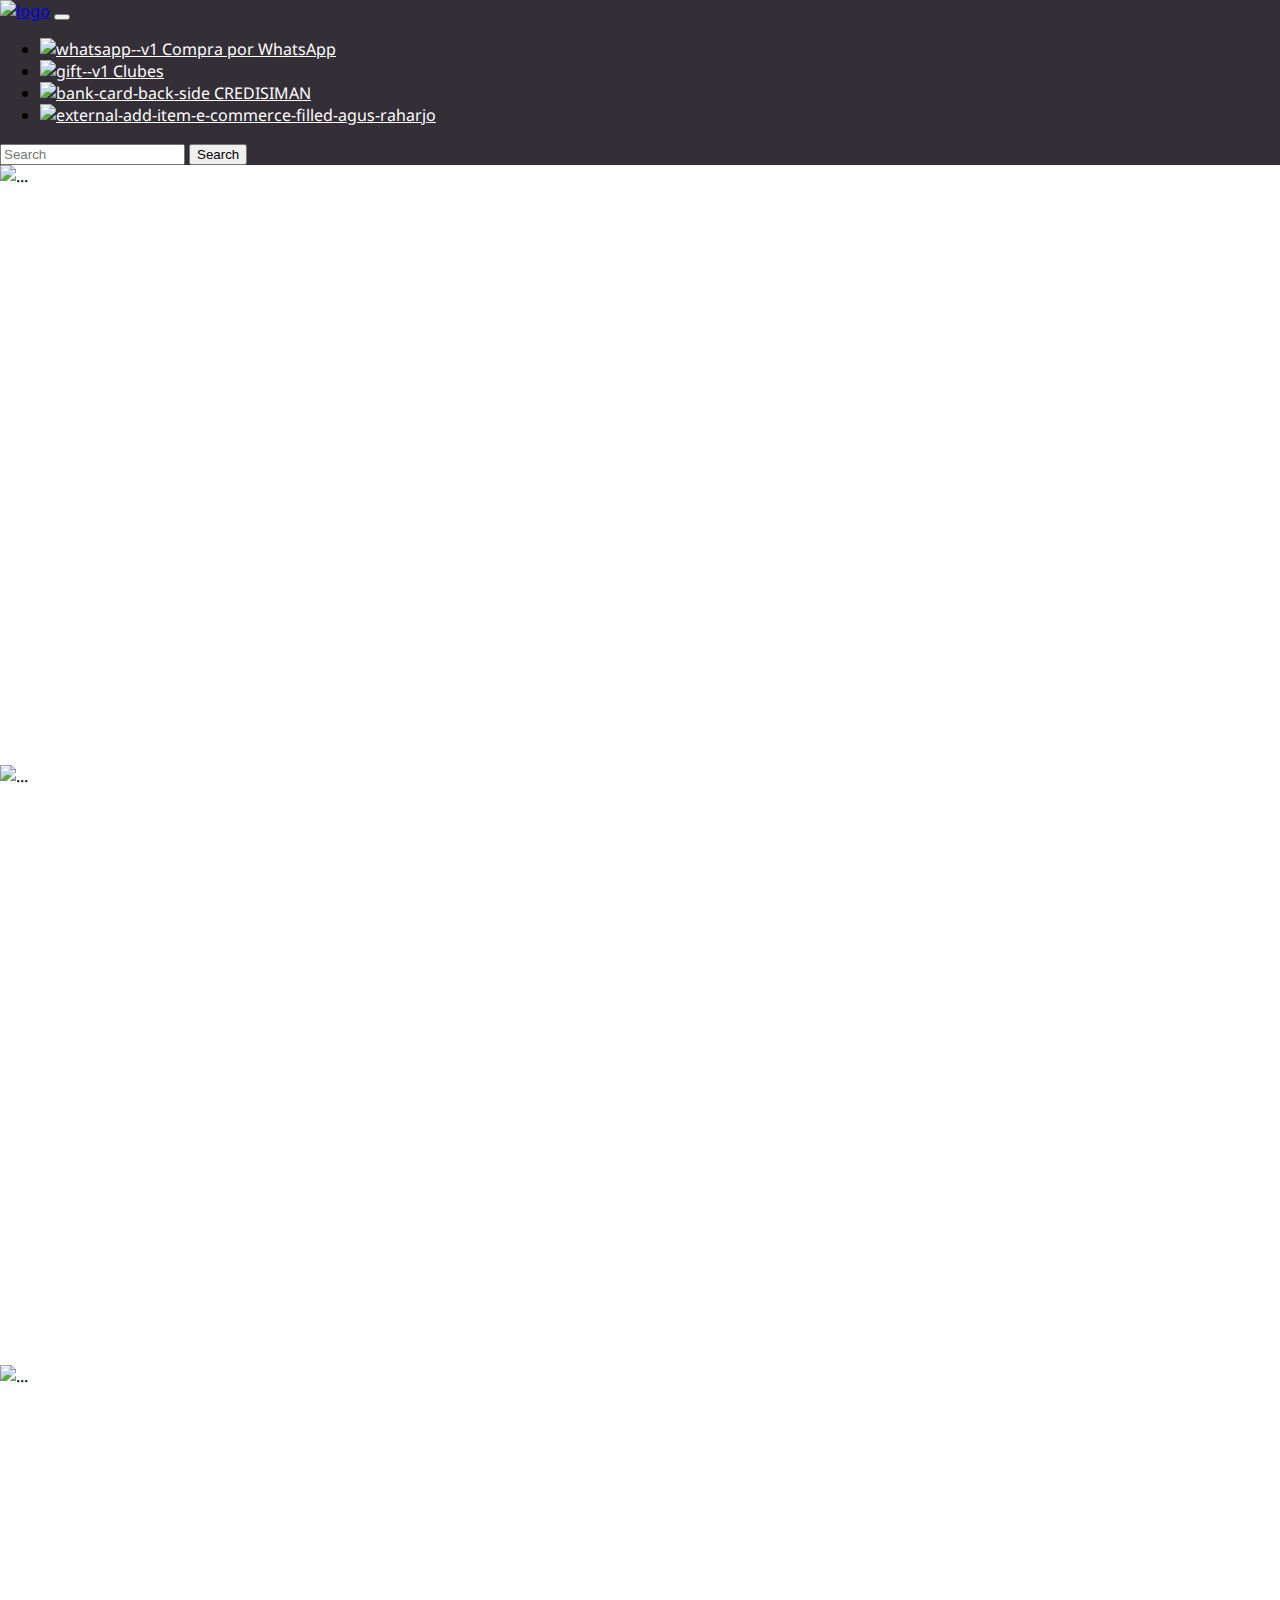
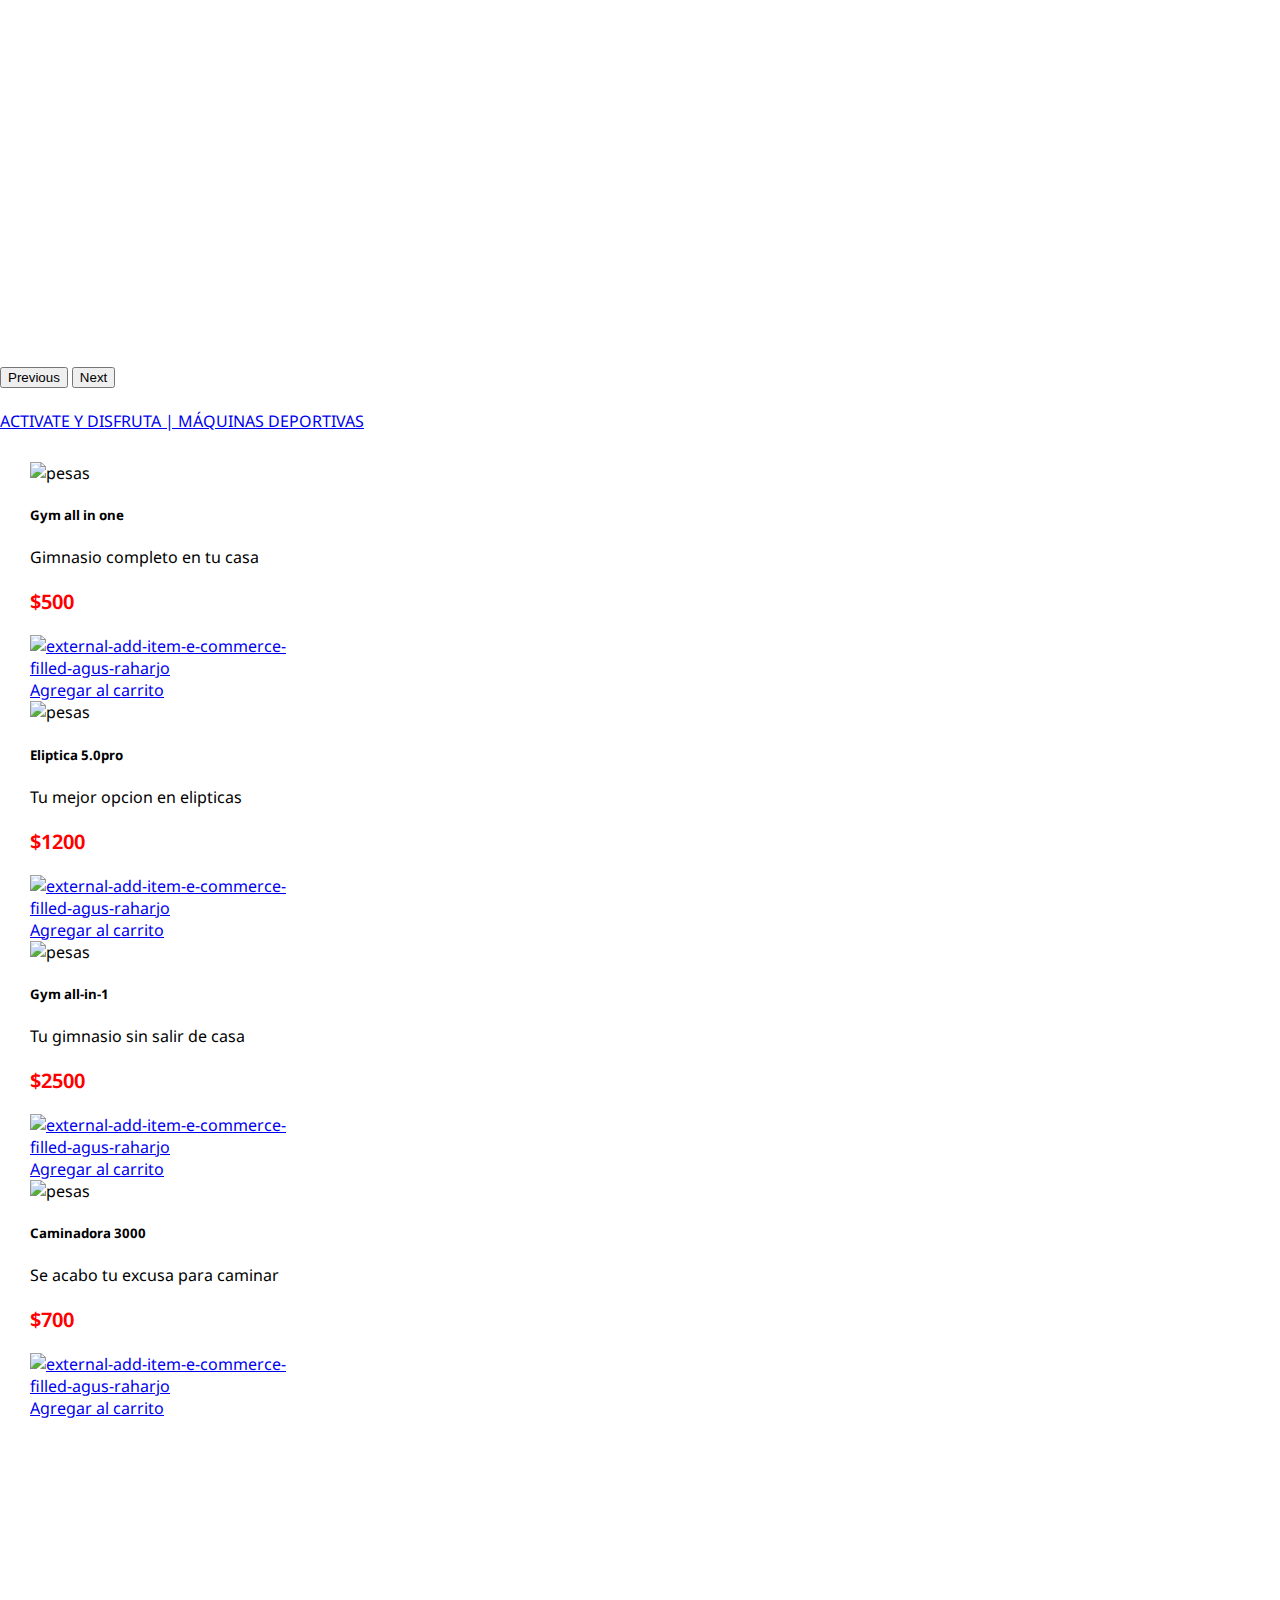
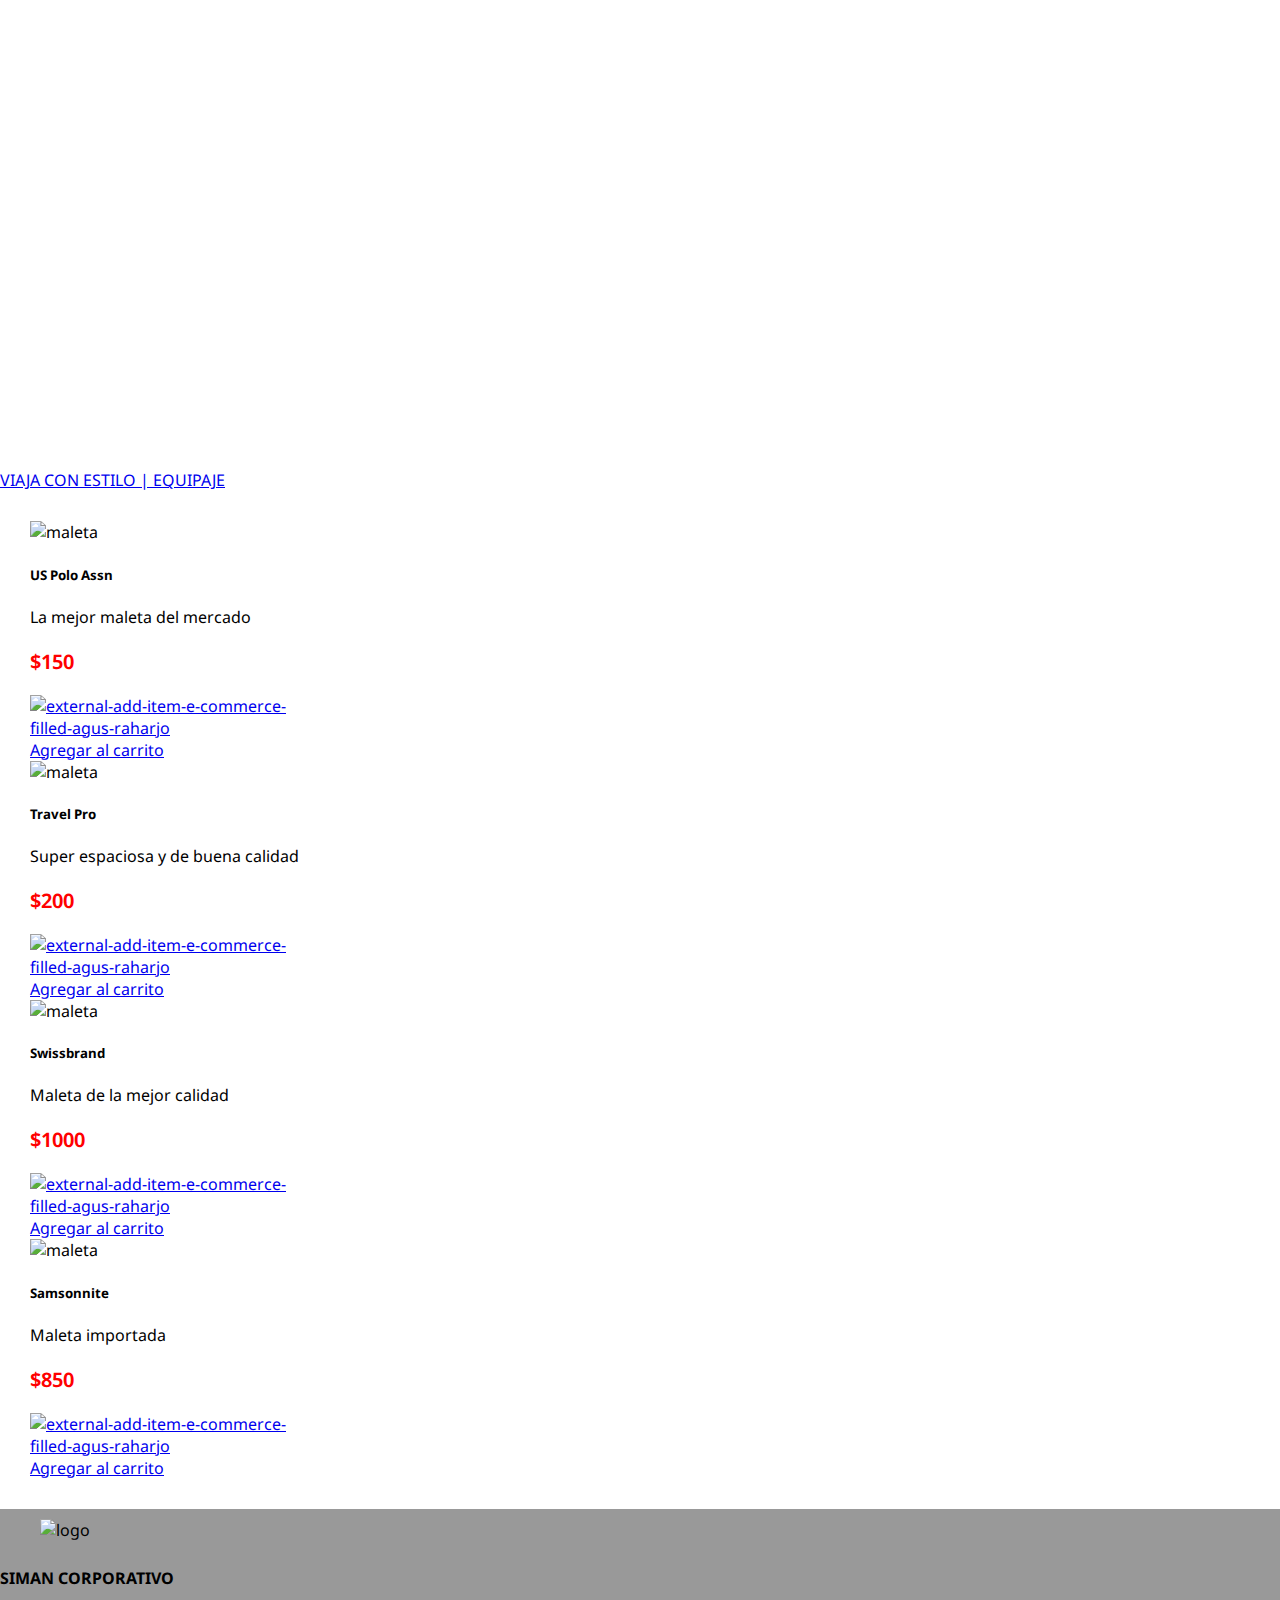
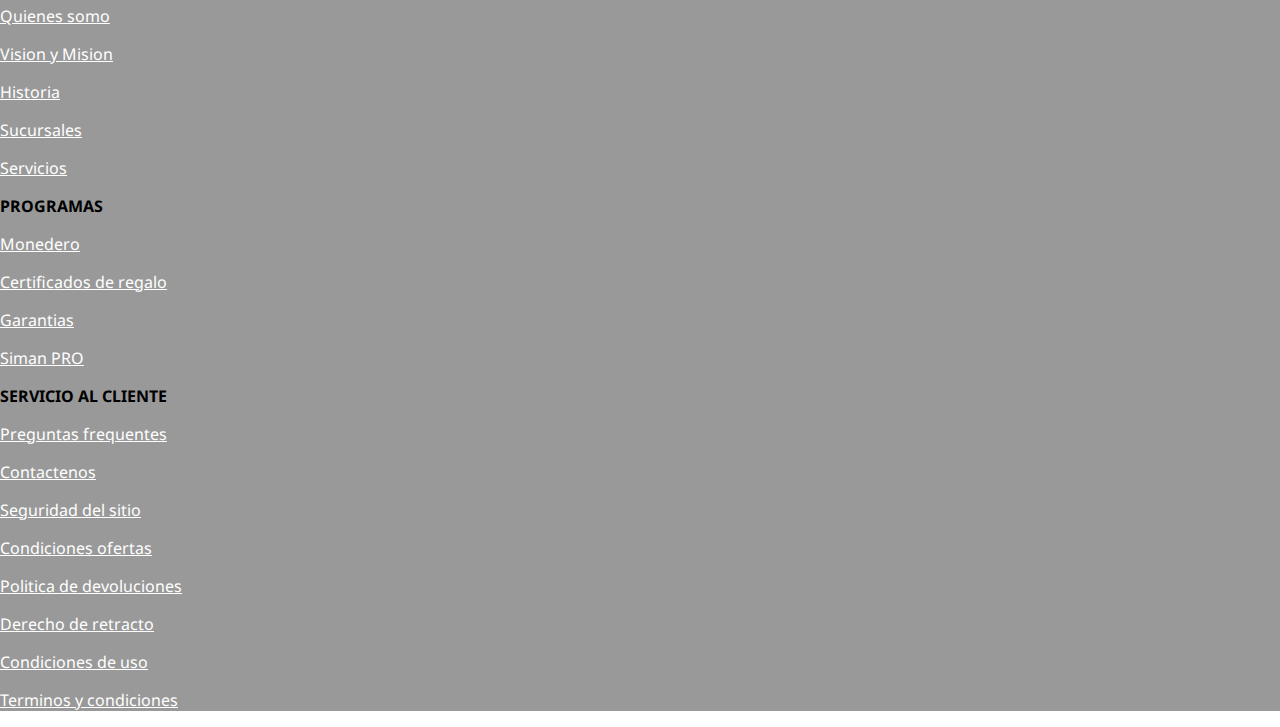
==== commit 4ec899c0: ":fire:feat(menu):agregue menu responsivo y tambien agregue responsividad al resto de la pagina" ====
--- a/index.html
+++ b/index.html
@@ -10,24 +10,34 @@
 </head>
 <body>
     <!-- menu principal -->
-    <header class="sticky-top">
-        <nav>
-            <div class="logo">
-                <a href="index.html"><img width="300" src="https://siman.vtexassets.com/assets/vtex.file-manager-graphql/images/13ca9ba2-8626-4f6d-a3cd-7a67ee7a5f46___743b7a75b1d691f732066281bd8037fa.png" alt="logo"></a>
-            </div>
-            <div class="search-bar">
-                <input class="form-control me-2" type="search" placeholder="Busca tu producto" aria-label="Search">
-            </div>
-            <div class="links">
-                <ul>
-                    <li><a target="_blank" class="link-offset-2 link-offset-3-hover link-underline link-underline-opacity-0 link-underline-opacity-75-hover" href="https://wa.me/22577777"><img width="30" height="30" src="https://img.icons8.com/color/48/whatsapp--v1.png" alt="whatsapp--v1"/> Compra por WhatsApp</a></li>
-                    <li><a target="_blank" class="link-offset-2 link-offset-3-hover link-underline link-underline-opacity-0 link-underline-opacity-75-hover" href="clubes.html"><img width="30" height="30" src="https://img.icons8.com/color/48/gift--v1.png" alt="gift--v1"/> Clubes</a></li>
-                    <li><a target="_blank" class="link-offset-2 link-offset-3-hover link-underline link-underline-opacity-0 link-underline-opacity-75-hover" href="#"><img width="30" height="30" src="https://img.icons8.com/office/16/bank-card-back-side.png" alt="bank-card-back-side"/> CREDISIMAN</a></li>
-                    <li><a target="_blank" class="link-offset-2 link-offset-3-hover link-underline link-underline-opacity-0 link-underline-opacity-75-hover" href="#"><img width="30" height="30" src="https://img.icons8.com/external-filled-agus-raharjo/64/external-add-item-e-commerce-filled-agus-raharjo.png" alt="external-add-item-e-commerce-filled-agus-raharjo"/></a></li>
-                </ul>
-            </div>
-        </nav>
-    </header>
+    <nav class="navbar navbar-expand-lg sticky-top">
+        <div class="container-fluid">
+          <a class="navbar-brand" href="index.html"><img width="300" src="https://siman.vtexassets.com/assets/vtex.file-manager-graphql/images/13ca9ba2-8626-4f6d-a3cd-7a67ee7a5f46___743b7a75b1d691f732066281bd8037fa.png" alt="logo"></a>
+          <button class="navbar-toggler" type="button" data-bs-toggle="collapse" data-bs-target="#navbarTogglerDemo02" aria-controls="navbarTogglerDemo02" aria-expanded="false" aria-label="Toggle navigation">
+            <span class="navbar-toggler-icon"></span>
+          </button>
+          <div class="collapse navbar-collapse links" id="navbarTogglerDemo02">
+            <ul class="navbar-nav me-auto mb-2 mb-lg-0">
+              <li class="nav-item">
+                <a class="nav-link" aria-current="page" href="https://wa.me/22577777"><img width="30" height="30" src="https://img.icons8.com/color/48/whatsapp--v1.png" alt="whatsapp--v1"/> Compra por WhatsApp</a>
+              </li>
+              <li class="nav-item">
+                <a class="nav-link" href="clubes.html"><img width="30" height="30" src="https://img.icons8.com/color/48/gift--v1.png" alt="gift--v1"/> Clubes</a>
+              </li>
+              <li class="nav-item">
+                <a class="nav-link" href="credisiman.html"><img width="30" height="30" src="https://img.icons8.com/office/16/bank-card-back-side.png" alt="bank-card-back-side"/> CREDISIMAN</a>
+              </li>
+              <li class="nav-item">
+                <a class="nav-link" href="#"><img width="30" height="30" src="https://img.icons8.com/external-filled-agus-raharjo/64/external-add-item-e-commerce-filled-agus-raharjo.png" alt="external-add-item-e-commerce-filled-agus-raharjo"/></a>
+              </li>
+            </ul>
+            <form class="d-flex" role="search">
+              <input class="form-control me-2" type="search" placeholder="Search" aria-label="Search">
+              <button class="btn btn-outline-success" type="submit">Search</button>
+            </form>
+          </div>
+        </div>
+      </nav>
     <!-- Carrusel con imagenes alusivas a la tienda -->
     <main>
     <div id="carouselExampleAutoplaying" class="carousel slide carrusel" data-bs-ride="carousel">
@@ -62,7 +72,7 @@
             </div>
             <div class="container text-center tarjetas">
                 <div class="row">
-                    <div class="col-3">
+                    <div class="col-md-6 col-xl-3 d-flex justify-content-center">
                         <div class="card" style="width: 18rem;">
                             <img src="https://res.cloudinary.com/dbl4ugndy/image/upload/v1698591707/pesas1_cyxwbd.jpg" class="card-img-top" alt="pesas">
                             <div class="card-body">
@@ -73,11 +83,9 @@
                             </div>
                           </div>
                     </div>
-                </div>
-                <div class="row">
-                    <div class="col-3">
-                        <div class="card" style="width: 18rem;">
-                            <img src="https://res.cloudinary.com/dbl4ugndy/image/upload/v1698591706/pesas3_w7c4ez.jpg" class="card-img-top" alt="pesas">
+                    <div class="col-md-6 col-xl-3 d-flex justify-content-center">
+                        <div class="card" style="width: 18rem;">
+                            <img src="https://res.cloudinary.com/dbl4ugndy/image/upload/v1698885106/eliptica_qk9rvg.jpg" class="card-img-top" alt="pesas">
                             <div class="card-body">
                               <h5 class="card-title">Eliptica 5.0pro</h5>
                               <p class="card-text">Tu mejor opcion en elipticas</p>
@@ -86,9 +94,7 @@
                             </div>
                           </div>
                     </div>
-                </div>
-                <div class="row">
-                    <div class="col-3">
+                    <div class="col-md-6 col-xl-3 d-flex justify-content-center">
                         <div class="card" style="width: 18rem;">
                             <img src="https://res.cloudinary.com/dbl4ugndy/image/upload/v1698591706/pesas2_lryw4z.jpg" class="card-img-top" alt="pesas">
                             <div class="card-body">
@@ -99,9 +105,7 @@
                             </div>
                           </div>
                     </div>
-                </div>
-                <div class="row">
-                    <div class="col-3">
+                    <div class="col-md-6 col-xl-3 d-flex justify-content-center">
                         <div class="card" style="width: 18rem;">
                             <img src="https://res.cloudinary.com/dbl4ugndy/image/upload/v1698591706/pesas4_pgpvd6.jpg" class="card-img-top" alt="pesas">
                             <div class="card-body">
@@ -117,14 +121,11 @@
             <!-- anuncios -->
             <div class="container anuncios">
                 <div class="row">
-                    <div class="col-6">
+                    <div class="col-md-12 col-xl-6 d-flex justify-content-center">
                         <div class="anuncio-imagen1">
-
-                        </div>
-                    </div>
-                </div>
-                <div class="row">
-                    <div class="col-6">
+                        </div>
+                    </div>
+                    <div class="col-md-12 col-xl-6 d-flex justify-content-center">
                         <div class="anuncio-imagen2">
                             
                         </div>
@@ -141,7 +142,7 @@
                 </div>
                 <div class="container text-center tarjetas">
                     <div class="row">
-                        <div class="col-md-3 col-6">
+                        <div class="col-md-6 col-xl-3 d-flex justify-content-center">
                             <div class="card" style="width: 18rem;">
                                 <img src="https://res.cloudinary.com/dbl4ugndy/image/upload/v1698591706/maleta3_jrqtmz.jpg" class="card-img-top" alt="maleta">
                                 <div class="card-body">
@@ -152,9 +153,8 @@
                                 </div>
                               </div>
                         </div>
-                    </div>
-                    <div class="row">
-                        <div class="col-md-3 col-6">
+                    
+                        <div class="col-md-6 col-xl-3 d-flex justify-content-center">
                             <div class="card" style="width: 18rem;">
                                 <img src="https://res.cloudinary.com/dbl4ugndy/image/upload/v1698591706/maleta1_snmybw.jpg" class="card-img-top" alt="maleta">
                                 <div class="card-body">
@@ -165,9 +165,7 @@
                                 </div>
                               </div>
                         </div>
-                    </div>
-                    <div class="row">
-                        <div class="col-md-3 col-6">
+                        <div class="col-md-6 col-xl-3 d-flex justify-content-center">
                             <div class="card" style="width: 18rem;">
                                 <img src="https://res.cloudinary.com/dbl4ugndy/image/upload/v1698591706/maleta3_jrqtmz.jpg" class="card-img-top" alt="maleta">
                                 <div class="card-body">
@@ -178,9 +176,7 @@
                                 </div>
                               </div>
                         </div>
-                    </div>
-                    <div class="row">
-                        <div class="col-md-3 col-6">
+                        <div class="col-md-6 col-xl-3 d-flex justify-content-center">
                             <div class="card" style="width: 18rem;">
                                 <img src="https://res.cloudinary.com/dbl4ugndy/image/upload/v1698591706/maleta4_zte4v1.jpg" class="card-img-top" alt="maleta">
                                 <div class="card-body">
@@ -191,7 +187,7 @@
                                 </div>
                               </div>
                         </div>
-                    </div>
+                    </div> 
                 </div>
       </main>
       <footer>
--- a/assets/estilos.css
+++ b/assets/estilos.css
@@ -6,29 +6,9 @@
     font-family: 'Noto Sans', sans-serif;
 }
 /* navbar */
-header{
+nav{
     background-color: #342E37;
     
-}
-
-.search-bar{
-    width: 450px;
-}
-
-nav{
-    display: flex;
-    justify-content: space-between;
-    align-items: center;
-}
-
-.links ul{
-    list-style: none;
-    display: flex;
-    align-items: center;
-}
-
-.links li{
-    padding: 10px;
 }
 
 .links a{
